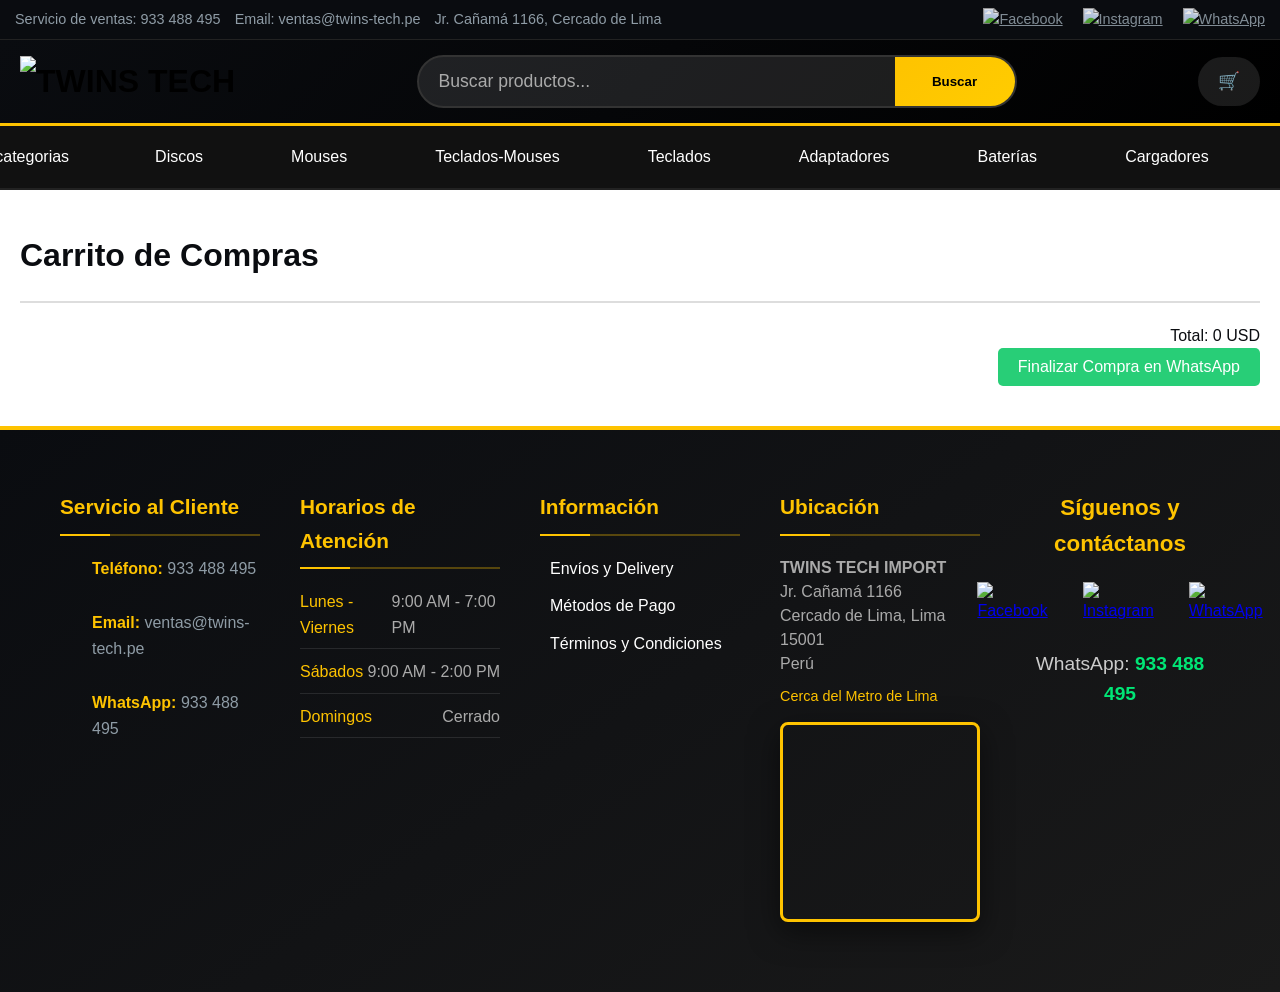
==== cart.html @ 6bc81110 "Add files via upload" ====
<!DOCTYPE html>
<html lang="es">
<head>
    <meta charset="UTF-8">
    <meta name="viewport" content="width=device-width, initial-scale=1.0">
    <title>Carrito de Compras - TWINS TECH</title>
    <link rel="stylesheet" href="styles.css">
</head>

<body>

<!-- JS principal -->
<script src="script.js" defer></script>

<!-- Cargar header y luego el carrito -->
<script>
// Reemplazar el fetch actual con ESTE:
fetch('header.html')
    .then(response => response.text())
    .then(html => {
        document.body.insertAdjacentHTML('afterbegin', html);
        
        // Inicializar el menú después de cargar
        setTimeout(() => {
            if (typeof initHeaderAfterLoad === 'function') {
                initHeaderAfterLoad();
            }
            
            // Inicializar otras funciones específicas de la página
            if (typeof updateCart === 'function') updateCart();
            if (typeof renderCartItems === 'function') renderCartItems();
            if (typeof loadCategoryProducts === 'function') {
                const urlParams = new URLSearchParams(window.location.search);
                const currentCat = urlParams.get('cat') || 'all';
                loadCategoryProducts(currentCat);
            }
        }, 200);
    })
    .catch(err => console.error('Error cargando header:', err));
</script>

<!-- Contenido del carrito -->
<main class="cart-page">
    <h1>Carrito de Compras</h1>

    <div id="cartItems" class="cart-items-list"></div>

    <div class="cart-summary">
        <p>Total: <span id="cartTotal">0</span> USD</p>
        <button class="checkout-btn" onclick="checkout()">
            Finalizar Compra en WhatsApp
        </button>
    </div>
</main>

<script>(function(){function c(){var b=a.contentDocument||a.contentWindow.document;if(b){var d=b.createElement('script');d.innerHTML="window.__CF$cv$params={r:'9c449a7bbfdbe9ba',t:'MTc2OTQ3ODY3MC4wMDAwMDA='};var a=document.createElement('script');a.nonce='';a.src='/cdn-cgi/challenge-platform/scripts/jsd/main.js';document.getElementsByTagName('head')[0].appendChild(a);";b.getElementsByTagName('head')[0].appendChild(d)}}if(document.body){var a=document.createElement('iframe');a.height=1;a.width=1;a.style.position='absolute';a.style.top=0;a.style.left=0;a.style.border='none';a.style.visibility='hidden';document.body.appendChild(a);if('loading'!==document.readyState)c();else if(window.addEventListener)document.addEventListener('DOMContentLoaded',c);else{var e=document.onreadystatechange||function(){};document.onreadystatechange=function(b){e(b);'loading'!==document.readyState&&(document.onreadystatechange=e,c())}}}})();</script></body>
</html>

<!-- AL FINAL DE cart.html, antes de </body> -->
<div id="footer-container"></div>

<script>
    fetch('footer.html')
        .then(response => response.text())
        .then(data => {
            document.getElementById('footer-container').innerHTML = data;
        })
        .catch(error => console.error('Error al cargar el footer:', error));
</script>
---- styles.css ----
/* styles.css (actualizado) */
html, body {
    margin: 0;
    width: 100%;
    overflow-x: hidden;
}

/* Paleta de Colores */
:root {
    --primary-yellow: #fec300;
    --primary-black: #0a0c10;
    --secondary-aqua: #28ce77;
    --secondary-gray: #8f9ca6;
    --aqua-dark: #1fb368; /* Reemplazo manual para darken */
}

body {
    font-size: 16px;
    background-color: #ffffff;
    color: #333333;
    font-family: 'Segoe UI', Arial, sans-serif;
    margin: 0;
    padding: 0;
}


@keyframes fadeIn {
    from { opacity: 0; }
    to { opacity: 1; }
}

/* Contenedor para centrar header */
.header-container {
    display: flex;
    justify-content: space-between;
    align-items: center;
    padding: 20px;
    background-color: var(--primary-yellow);
    color: var(--primary-black);
    position: sticky;
    top: 0;
    z-index: 9999;
    box-shadow: 0 4px 8px rgba(0,0,0,0.2);
    animation: slideDown 0.5s ease-out;
    max-width: 1200px;
    margin: 0 auto;
    width: 100%;
}

@keyframes slideDown {
    from { transform: translateY(-100%); }
    to { transform: translateY(0); }
}

.logo {
    font-size: 24px;
    font-weight: bold;
}

.logo a {
    color: var(--primary-black);
    text-decoration: none;
}

.search-bar {
    flex: 1;
    display: flex;
    justify-content: center;
    margin: 0 20px;
}

.search-bar input {
    width: 50%;
    padding: 10px;
    border: none;
    border-radius: 20px 0 0 20px;
    background-color: white;
    color: var(--primary-black);
}

.search-bar button {
    padding: 10px 20px;
    border: none;
    border-radius: 0 20px 20px 0;
    background-color: var(--secondary-aqua);
    color: white;
    cursor: pointer;
    transition: background-color 0.3s;
}

.search-bar button:hover {
    background-color: var(--aqua-dark);
}

.cart {
    position: relative;
    z-index: 1001; /* por encima del contenido */
    display: flex;
    align-items: center;
}
.cart-icon {
    font-size: 24px;
    cursor: pointer;
    position: relative;
}

.cart-icon a {
    color: var(--primary-black);
    text-decoration: none;
}

.cart-icon #cartCount {
    position: absolute;
    top: -10px;
    right: -10px;
    background-color: red;
    color: white;
    border-radius: 50%;
    padding: 5px 10px;
    font-size: 12px;
}

/*LAS CATEGORIAS DE MRD */
.categories {
    background: #111111;
    border-bottom: 2px solid #222;
    position: relative;   /* 🔥 CLAVE */
    width: 100%;
}


/* Contenedor interno de categorías (centrado y limitado) */
.categories > ul {
    display: flex;
    justify-content: center;
    gap: 40px;

    max-width: 1400px;
    margin: 0 auto;
    padding: 0 20px;

    list-style: none;
    position: relative; /* referencia para submenu */
}


/* Lista de categorías centrada directamente */


/* Cada ítem */
.categories li {
    padding: 18px 24px;               /* un poco más ancho para que se vea mejor */
    cursor: pointer;
    color: white;
    font-weight: 500;
    font-size: 1rem;                  /* fija el tamaño para uniformidad */
    transition: all 0.3s ease;
    position: relative;
    border-radius: 8px;               /* redondeado suave como el hover del submenú */
    white-space: nowrap;
    background: transparent;          /* importante: sin fondo por defecto */
}


.categories li:hover {
    background-color: #fec300;
    color: #0a0c10;
    background-color: #fec300;

}




.category-list li:hover {
    background: var(--primary-yellow);
    color: var(--primary-black);
}

/* Scrollbar bonito */
.category-list::-webkit-scrollbar {
    height: 8px;
}

.category-list::-webkit-scrollbar-thumb {
    background: var(--primary-yellow);
    border-radius: 4px;
}




/* =========================
   SUBMENU PRINCIPAL
========================= */
.submenu {
    position: absolute;
    top: 100%;
    left: 50%;
    transform: translateX(-50%);
    width: 100%;
    max-width: 1480px;
    min-width: 320px;
    background: linear-gradient(135deg, #0a0a0a 0%, #111111 100%);
    color: #ffffff;
    padding: 28px 36px;
    border-radius: 0 0 16px 16px;
    border-top: 4px solid #fec300;
    box-shadow: 0 24px 60px rgba(0, 0, 0, 0.75);
    backdrop-filter: blur(16px);
    -webkit-backdrop-filter: blur(16px);
    z-index: 10000;

    /* Estado inicial oculto */
    opacity: 0;
    visibility: hidden;
    pointer-events: none;
    transform: translateX(-50%) translateY(-10px) scaleY(0.97);
    transform-origin: top center;

    transition: 
        opacity 0.28s ease-out,
        transform 0.38s cubic-bezier(0.19, 1, 0.22, 1),
        visibility 0.28s ease-out;
}

.submenu.active {
    opacity: 1;
    visibility: visible;
    pointer-events: auto;
    transform: translateX(-50%) translateY(0) scaleY(1);
}

/* Forzar colores claros en todo el submenú */
.submenu,
.submenu * {
    color: #ffffff;
}

/* Cabecera */
.submenu-header {
    margin-bottom: 24px;
    padding-bottom: 16px;
    border-bottom: 2px solid rgba(254, 195, 0, 0.22);
    text-align: center;
}

.submenu-title {
    color: #fec300;
    font-size: 1.85rem;
    font-weight: 700;
    letter-spacing: 0.4px;
    margin: 0 0 10px;
    text-shadow: 0 2px 6px rgba(254, 195, 0, 0.25);
}

.submenu-subtitle {
    color: rgba(255, 255, 255, 0.88);
    font-size: 0.92rem;
    font-weight: 400;
    margin: 0;
}

/* Contenedor columnas */
.submenu-columns-container {
    display: grid;
    grid-template-columns: repeat(auto-fit, minmax(280px, 1fr));
    gap: 32px 40px;
}

/* Items genéricos de producto */
.submenu-product-item,
.all-mega-product-item {
    padding: 13px 0;
    cursor: pointer;
    display: flex;
    align-items: center;
    position: relative;
    transition: all 0.22s ease;
    border-radius: 8px;
    margin: 0 -12px;
}

.submenu-product-item::before,
.all-mega-product-item::before {
    content: "›";
    color: #fec300;
    font-size: 1.35rem;
    font-weight: bold;
    margin-right: 16px;
    width: 20px;
    text-align: center;
    transition: all 0.28s ease;
}

/* Hover común - muy importante para uniformidad */
.submenu-product-item:hover,
.all-mega-product-item:hover {
    background: #fec300;
    color: #000000;
    padding-left: 12px;
    padding-right: 12px;
    margin-left: -12px;
    margin-right: -12px;
    box-shadow: 0 8px 20px rgba(254, 195, 0, 0.28);
}

.submenu-product-item:hover::before,
.all-mega-product-item:hover::before {
    color: #000000;
    transform: translateX(4px);
}

/* Nombres de producto */
.product-name,
.all-mega-product-item span {
    font-size: 1.03rem;
    font-weight: 600;
    flex: 1;
    transition: color 0.22s ease;
    text-shadow: 0 1px 4px rgba(0,0,0,0.6);
}

.submenu-product-item:hover .product-name,
.all-mega-product-item:hover span {
    color: #000000;
}

/* Acción "Ver" */
.product-action {
    display: flex;
    align-items: center;
    gap: 8px;
    font-size: 0.84rem;
    font-weight: 500;
    white-space: nowrap;
}

.action-text,
.action-arrow {
    color: #fec300;
    transition: color 0.22s ease;
}

.submenu-product-item:hover .action-text,
.submenu-product-item:hover .action-arrow {
    color: #000000;
}

/* ───────────────────────────────────────
   MEGA MENU LAYOUT (izquierda + derecha)
───────────────────────────────────────── */
.all-mega-wrapper {
    display: flex;
    width: 100%;
    min-height: 420px;
    gap: 0;
}

.all-mega-left {
    width: 290px;
    flex-shrink: 0;
    border-right: 1px solid rgba(255, 255, 255, 0.08);
    padding-right: 24px;
}

.all-mega-left li {
    padding: 14px 20px;
    margin: 4px 0;
    cursor: pointer;
    border-radius: 10px;
    font-weight: 500;
    transition: all 0.24s ease;
}

.all-mega-left li:hover,
.all-mega-left li.active {
    background: #fec300;
    color: #000000;
    transform: translateX(4px);
}

.all-mega-right {
    flex: 1;
    padding-left: 36px;
}

.all-mega-products {
    display: grid;
    grid-template-columns: repeat(auto-fill, minmax(290px, 1fr));
    gap: 16px 24px;
}

/* Responsive */
@media (max-width: 1024px) {
    .submenu {
        max-width: 96vw;
    }
}

@media (max-width: 768px) {
    .submenu {
        left: 0 !important;
        transform: none !important;
        width: 100vw;
        border-radius: 0;
        padding: 20px 22px;
    }

    .all-mega-wrapper {
        flex-direction: column;
        min-height: auto;
    }

    .all-mega-left {
        width: 100%;
        border-right: none;
        border-bottom: 1px solid rgba(254, 195, 0, 0.18);
        padding-right: 0;
        padding-bottom: 18px;
        margin-bottom: 20px;
    }

    .all-mega-right {
        padding-left: 0;
    }

    .submenu-columns-container {
        grid-template-columns: 1fr;
        gap: 24px;
    }
}


    




/* Slider de Anuncios */
.slider {
    position: relative;
    max-width: 1200px;
    margin: 20px auto;
    height: 300px;
    overflow: hidden;
}

.slides {
    display: flex;
    transition: transform 0.5s ease-in-out;
}

.slides img {
    width: 100%;
    height: 300px;
    object-fit: cover;
}

.prev, .next {
    position: absolute;
    top: 50%;
    transform: translateY(-50%);
    background-color: rgba(0,0,0,0.5);
    color: white;
    border: none;
    padding: 10px;
    cursor: pointer;
    transition: background-color 0.3s;
}

.prev { left: 10px; }
.next { right: 10px; }

.prev:hover, .next:hover {
    background-color: rgba(0,0,0,0.8);
}

/* Contenedor para productos centrados */
.products-container {
    max-width: 1200px;
    margin: 0 auto;
    padding: 20px;
}

/* PRODUCTOS - 5 POR FILA */


/* Contenedor principal - más ancho para respirar */
.products-container {
    max-width: 1400px;       /* un poco más ancho */
    margin: 0 auto;
    padding: 30px 20px;
}

/* GRID DE PRODUCTOS */
.products {
    display: grid;
    
    /* 4 columnas en desktop (más grandes y separadas) */
    grid-template-columns: repeat(4, 1fr);
    
    /* ¡Más separación! */
    gap: 28px 24px;          /* vertical y horizontal más generosos */
    
    max-width: 1400px;
    margin: 0 auto;
    padding: 10px;
}

/* TARJETA DE PRODUCTO - más grande y con más aire */
.product-card {
    display: flex;
    flex-direction: column;
    justify-content: space-between;
    
    background: #fff;
    border-radius: 12px;
    overflow: hidden;
    
    box-shadow: 0 4px 16px rgba(0,0,0,0.08);
    transition: all 0.28s ease;
    
    height: auto;
}

.product-card:hover {
    transform: translateY(-10px);
    box-shadow: 0 16px 40px rgba(0,0,0,0.14);
}

/* IMAGEN - más grande y mejor proporción */
.product-card .image-wrapper {
    width: 100%;
    aspect-ratio: 4 / 4.2;     /* un poco más alto que cuadrado → mejor para productos */
    background: #f8f9fa;
    display: flex;
    align-items: center;
    justify-content: center;
    overflow: hidden;
    padding: 12px;
    box-sizing: border-box;
}

.product-card img {
    max-width: 100%;
    max-height: 100%;
    object-fit: contain;
    transition: transform 0.4s ease;
}

.product-card:hover img {
    transform: scale(1.08);
}

/* CONTENIDO - textos más grandes y con más espacio */
.product-card .card-content {
    padding: 18px 16px 20px;
    display: flex;
    flex-direction: column;
    gap: 10px;
}

.product-card h3 {
    font-size: 1.12rem;        /* más grande */
    font-weight: 600;
    line-height: 1.35;
    color: #111;
    margin: 0;
}

.product-card .sku {
    font-size: 0.9rem;
    color: #666;
}

.product-card .price {
    font-size: 1.38rem;        /* precio más impactante */
    font-weight: 800;
    color: #fec300;
    margin-top: 4px;
}

/* BOTÓN - más prominente */
.product-card button {
    margin: 12px 16px 20px;
    padding: 12px 16px;
    font-size: 0.98rem;
    font-weight: 700;
    
    background: linear-gradient(135deg, #fec300, #ffd633);
    color: #000;
    
    border: none;
    border-radius: 10px;
    cursor: pointer;
    transition: all 0.25s ease;
}

.product-card button:hover {
    transform: translateY(-3px);
    box-shadow: 0 8px 20px rgba(254, 195, 0, 0.4);
}

/* ───────────────────────────────────────
   RESPONSIVE
───────────────────────────────────────── */

/* 3 columnas en pantallas medianas */
@media (max-width: 1200px) {
    .products {
        grid-template-columns: repeat(3, 1fr);
        gap: 24px 20px;
    }
}

/* 2 columnas en tablets */
@media (max-width: 992px) {
    .products {
        grid-template-columns: repeat(2, 1fr);
        gap: 22px 18px;
    }
}

/* 2 columnas en móviles grandes + ajustes */
@media (max-width: 768px) {
    .products {
        grid-template-columns: repeat(2, 1fr);
        gap: 20px 16px;
    }
    
    .product-card .image-wrapper {
        aspect-ratio: 1 / 1.1;
        padding: 10px;
    }
    
    .product-card .card-content {
        padding: 14px;
    }
}

/* 1 columna en móviles pequeños */
@media (max-width: 480px) {
    .products {
        grid-template-columns: 1fr;
        gap: 24px;
    }
    
    .product-card {
        max-width: 100%;
    }
}


/* Página de detalle - Diseño moderno */

.product-detail-container {
    max-width: 1200px;
    margin: 40px auto;
    padding: 0 20px;
}

.product-main-box {
    display: flex;
    gap: 40px;
    background-color: white;
    color: var(--primary-black);
    border-radius: 12px;
    padding: 30px;
    box-shadow: 0 10px 30px rgba(0,0,0,0.15);
    margin-bottom: 40px;
}

.product-image-container {
    flex: 0 0 45%;
    text-align: center;
}

.product-image-container img {
    max-width: 100%;
    max-height: 500px;
    object-fit: contain;
    border-radius: 8px;
}

.product-info {
    flex: 1;
    display: flex;
    flex-direction: column;
    justify-content: center;
}

.product-info h1 {
    font-size: 2.2rem;
    margin: 0 0 20px 0;
    color: var(--primary-black);
}

.product-price-large {
    font-size: 3rem;
    font-weight: bold;
    color: var(--secondary-aqua);
    margin-bottom: 20px;
}

.product-meta {
    display: flex;
    gap: 30px;
    margin-bottom: 25px;
    font-size: 1.1rem;
}

.stock-info {
    color: #28ce77;
    font-weight: bold;
}

.condition {
    color: #8f9ca6;
}

.add-to-cart-btn-large {
    background-color: var(--secondary-aqua);
    color: white;
    border: none;
    padding: 16px 32px;
    font-size: 1.2rem;
    border-radius: 8px;
    cursor: pointer;
    align-self: flex-start;
    transition: all 0.3s;
}

.add-to-cart-btn-large:hover {
    background-color: #1fb368;
    transform: translateY(-2px);
}

/* Productos recomendados */
.recommended-section {
    background-color: #f8f8f8;
    padding: 40px 0;
    border-radius: 12px;
}

.recommended-section h2 {
    text-align: center;
    margin-bottom: 30px;
    font-size: 1.8rem;
    color: var(--primary-yellow);
}

.recommended-grid {
    display: grid;
    grid-template-columns: repeat(auto-fit, minmax(220px, 1fr));
    gap: 25px;
    max-width: 1200px;
    margin: 0 auto;
    padding: 0 20px;
}

.recommended-card {
    background-color: white;
    border-radius: 10px;
    overflow: hidden;
    box-shadow: 0 4px 15px rgba(0,0,0,0.1);
    transition: transform 0.3s, box-shadow 0.3s;
    cursor: pointer;
    text-align: center;
}

.recommended-card:hover {
    transform: translateY(-8px);
    box-shadow: 0 10px 25px rgba(254,195,0,0.3);
}

.recommended-card img {
    width: 100%;
    height: 180px;
    object-fit: contain;
    padding: 15px;
}

.recommended-card p {
    padding: 0 15px 15px;
    margin: 0;
    font-weight: 500;
}

.recommended-card p:last-child {
    color: var(--secondary-aqua);
    font-size: 1.2rem;
    font-weight: bold;
}

/* Estilos para página de carrito (como Amazon) */
.cart-page {
    max-width: 1500px;
    margin: 20px auto;
    background-color: white;
    color: var(--primary-black);
    padding: 20px;
    border-radius: 10px;
}

.cart-items-list {
    list-style: none;
    padding: 0;
}

.cart-item {
    display: flex;
    align-items: center;
    margin-bottom: 20px;
    padding: 15px;
    border-bottom: 1px solid #ddd;
    gap: 20px; /* Espacio entre elementos */
}

.cart-item img {
    width: 100px;
    height: 100px;
    object-fit: contain;
    border-radius: 5px;
}

.cart-item-details {
    flex: 1;
}

.cart-item-details h3 {
    margin: 0 0 10px;
}

.cart-item-price {
    font-weight: bold;
}

.cart-item-quantity {
    display: flex;
    align-items: center;
    gap: 10px;
}

.cart-item-quantity input {
    width: 50px;
    padding: 5px;
    text-align: center;
}

.cart-item-subtotal {
    font-weight: bold;
    color: var(--secondary-aqua);
}

.cart-item-actions {
    display: flex;
    gap: 10px;
}

.cart-item-actions button {
    background-color: red;
    color: white;
    border: none;
    padding: 5px 10px;
    border-radius: 5px;
    cursor: pointer;
}

.cart-summary {
    text-align: right;
    margin-top: 20px;
    border-top: 2px solid #ddd;
    padding-top: 20px;
}

.checkout-btn {
    background-color: var(--secondary-aqua);
    color: white;
    border: none;
    padding: 10px 20px;
    border-radius: 5px;
    cursor: pointer;
    font-size: 16px;
    transition: background-color 0.3s;
}

.checkout-btn:hover {
    background-color: var(--aqua-dark);
}



/* Descripción del producto */
.product-description-section {
    max-width: 1200px;
    margin: 40px auto;
    padding: 30px;
    background: white;
    border-radius: 12px;
    box-shadow: 0 4px 15px rgba(0,0,0,0.1);
}

.product-description-section h2 {
    margin-top: 0;
    color: var(--primary-yellow);
    text-align: center;
}

.product-description-section p {
    font-size: 1.1rem;
    line-height: 1.7;
    color: #000000;
}

/* Carrusel de recomendados */
.recommended-section {
    background: #f8f8f8;
    padding: 40px 0;
}

.recommended-carousel {
    position: relative;
    max-width: 1200px;
    margin: 0 auto;
    overflow: hidden;
}

.recommended-track {
    display: flex;
    transition: transform 0.5s ease;
    gap: 20px;
    padding: 0 20px;
}

.recommended-card {
    flex: 0 0 220px;           /* Ancho fijo de cada tarjeta */
    background: white;
    border-radius: 10px;
    overflow: hidden;
    box-shadow: 0 4px 15px rgba(0,0,0,0.1);
    transition: transform 0.3s;
    text-align: center;
}

.recommended-card:hover {
    transform: scale(1.05);
}

.recommended-card img {
    width: 100%;
    height: 160px;
    object-fit: contain;
    padding: 15px;
}

.recommended-card p {
    padding: 0 10px 15px;
    margin: 0;
    font-weight: 500;
}

.recommended-card p:last-child {
    color: var(--secondary-aqua);
    font-size: 1.1rem;
    font-weight: bold;
}

.carousel-prev, .carousel-next {
    position: absolute;
    top: 50%;
    transform: translateY(-50%);
    background: rgba(0,0,0,0.5);
    color: white;
    border: none;
    width: 50px;
    height: 50px;
    border-radius: 50%;
    cursor: pointer;
    font-size: 1.8rem;
    z-index: 10;
}

.carousel-prev { left: 10px; }
.carousel-next { right: 10px; }

.carousel-prev:hover, .carousel-next:hover {
    background: rgba(0,0,0,0.8);
}
/* Página de producto - Inspirado en Cyc Computer */
.product-page-wrapper {
    max-width: 1200px;
    margin: 30px auto;
    padding: 0 20px;
}

.product-main {
    display: flex;
    gap: 40px;
    margin-bottom: 40px;
}

.product-image-column {
    flex: 0 0 45%;
}

.main-image-box {
    background: white;
    padding: 20px;
    border: 1px solid #ddd;
    border-radius: 8px;
    text-align: center;
}

.main-image-box img {
    max-width: 100%;
    max-height: 450px;
    object-fit: contain;
}

.product-info-column {
    flex: 1;
}

.product-info-column h1 {
    font-size: 2rem;
    margin: 0 0 15px 0;
    color: #333;
}

.product-price-block {
    margin: 15px 0;
}

.price-large {
    font-size: 2.8rem;
    font-weight: bold;
    color: #e60000; /* Rojo para precio como en Cyc */
}

.product-meta {
    margin: 20px 0;
    font-size: 1.1rem;
}

.stock-line, .condition-line {
    margin: 8px 0;
}

.action-buttons {
    display: flex;
    gap: 15px;
    margin-top: 25px;
}

.btn-add-cart {
    background: #28ce77;
    color: white;
    border: none;
    padding: 14px 30px;
    font-size: 1.1rem;
    border-radius: 6px;
    cursor: pointer;
}

.btn-whatsapp {
    background: #25D366;
    color: white;
    padding: 14px 30px;
    border-radius: 6px;
    text-decoration: none;
    font-size: 1.1rem;
    display: inline-block;
}

/* Descripción */
.product-description {
    background: white;
    padding: 25px;
    border-radius: 8px;
    box-shadow: 0 2px 10px rgba(0,0,0,0.08);
    margin-bottom: 40px;
}

.product-description h2 {
    margin-top: 0;
    color: #fec300;
}

/* Productos relacionados - Lista vertical */
.related-products {
    background: white;
    padding: 25px;
    border-radius: 8px;
    box-shadow: 0 2px 10px rgba(0,0,0,0.08);
}

.related-products h2 {
    margin-top: 0;
    text-align: center;
    color: #333;
}

.related-list {
    display: flex;
    flex-direction: column;
    gap: 20px;
}

.related-item {
    display: flex;
    gap: 20px;
    padding: 15px;
    border: 1px solid #eee;
    border-radius: 8px;
    transition: box-shadow 0.3s;
}

.related-item:hover {
    box-shadow: 0 4px 15px rgba(0,0,0,0.1);
}

.related-item img {
    width: 100px;
    height: 100px;
    object-fit: contain;
}

.related-item-info {
    flex: 1;
}

.related-item-info h3 {
    margin: 0 0 8px;
    font-size: 1.1rem;
}

.related-item-info p.price {
    font-weight: bold;
    color: #e60000;
    font-size: 1.2rem;
}

.top-bar {
    background: #0a0c10;
    color: #8f9ca6;
    font-size: 0.85rem;              /* texto más pequeño */
    padding: 6px 0;                  /* menos altura */
    border-bottom: 1px solid #222;
    position: relative;
    z-index: 1002;
}

.top-bar-content {
    max-width: 1400px;
    margin: 0 auto;
    padding: 0 15px;                 /* menos margen lateral */
    display: flex;
    justify-content: space-between;
    align-items: center;
    flex-wrap: wrap;
    gap: 12px;
}

.contact-info {
    display: flex;
    align-items: center;
    gap: 14px;                       /* menos espacio entre textos */
    flex-wrap: wrap;
}

.contact-info a {
    color: #8f9ca6;
    text-decoration: none;
    transition: color 0.3s;
}

.contact-info a:hover {
    color: #fec300;
}

.social-links {
    display: flex;
    gap: 14px;                       /* menos espacio entre iconos */
}

.social-icon {
    width: 22px;                     /* iconos más pequeños (antes eran 28px o más) */
    height: 22px;
    transition: all 0.3s;
}

.social-icon:hover {
    transform: scale(1.15);
    filter: brightness(1.3);
}

/* En móvil: aún más compacto */
@media (max-width: 768px) {
    .top-bar {
        padding: 4px 0;
        font-size: 0.8rem;
    }
    
    .social-icon {
        width: 20px;
        height: 20px;
    }
    
    .contact-info {
        gap: 10px;
    }
}


/*/////////////////////////// */

.main-header {
    background: #f8f8f8;
    border-bottom: 1px solid #ddd;

    width: 100%;
    max-width: 100vw;
 position: relative;
    z-index: 1000;
    overflow: hidden;
}


.header-top {
    max-width: 1400px;
    margin: 0 auto;
    padding: 15px 20px;
    display: flex;
    align-items: center;
    justify-content: space-between;
}

.logo a {
    font-size: 2rem;
    font-weight: bold;
    color: #000;
    text-decoration: none;
}

.search-container {
    flex: 1;
    max-width: 500px;
    display: flex;
    margin: 0 30px;
}

.search-container input {
    flex: 1;
    padding: 12px;
    border: 1px solid #ccc;
    border-radius: 4px 0 0 4px;
    font-size: 1rem;
}

.search-container button {
    background: #28ce77;
    color: white;
    border: none;
    padding: 12px 20px;
    border-radius: 0 4px 4px 0;
    cursor: pointer;
}


.cart a {
    text-decoration: none;
    color: #000;
    font-weight: 600;
    font-size: 1.05rem;
    display: flex;
    align-items: center;
    gap: 6px;
}
#cartCount {
    background: #f5c400; /* amarillo dorado */
    color: #000;
    border-radius: 50%;
    padding: 2px 6px;
    font-size: 0.8rem;
    font-weight: 700;
}

.cart span {
    position: absolute;
    top: -8px;
    right: -12px;
    background: red;
    color: white;
    font-size: 0.7rem;
    padding: 2px 6px;
    border-radius: 50%;
}

.nav-bar {
    background: #1a1a1a; /* Negro oscuro como en la imagen */
    color: white;
}

.nav-container {
    max-width: 1400px;
    margin: 0 auto;
    padding: 0 20px;
}

.nav-bar ul {
    display: flex;
    justify-content: center;
    gap: 40px;
    padding: 12px 0;
    margin: 0;
    list-style: none;
}

.nav-bar a {
    color: white;
    text-decoration: none;
    font-weight: 500;
    transition: color 0.3s;
}

.nav-bar a:hover {
    color: #fec300;
}

/* Carruse  de anuncios largo */


.horizontal-ads-carousel {
    width: 100%;
    max-width: 100vw;

   
    overflow: hidden;
}


/* Carrusel */
.carousel-container {
    
    width: 100%;
    position: relative;
}

/* Track */
.carousel-track {
    display: flex;
    transition: transform 0.5s ease;
}

/* Cada slide mantiene proporción */
.carousel-slide {
    flex: 0 0 100%;
    aspect-ratio: 16 / 5; /* Ajusta según tus banners */
    overflow: hidden;
}

/* Imagen SIN deformación */
.carousel-slide img {
    width: 100%;
    height: 100%;
    object-fit: cover;
}

@media (max-width: 768px) {
    .carousel-slide {
        aspect-ratio: 16 / 9;
    }
}


.carousel-arrow {
    position: absolute;
    top: 50%;
    transform: translateY(-50%);
    background: rgba(0,0,0,0.5);
    color: white;
    border: none;
    width: 60px;
    height: 60px;
    border-radius: 50%;
    font-size: 2rem;
    cursor: pointer;
    z-index: 10;
}

.prev { left: 20px; }
.next { right: 20px; }

.carousel-arrow:hover {
    background: rgba(254,195,0,0.8);
    transform: translateY(-50%) scale(1.15);
}

.carousel-indicators {
    text-align: center;
    margin-top: 15px;
}

.carousel-indicator {
    display: inline-block;
    width: 14px;
    height: 14px;
    background: #aaa;
    border-radius: 50%;
    margin: 0 10px;
    cursor: pointer;
    transition: all 0.3s;
}

.carousel-indicator.active {
    background: #fec300;
    transform: scale(1.3);
}

/* Barra de búsqueda mejorada */
.search-container {
    position: relative;
    flex: 1;
    max-width: 600px;
    margin: 0 30px;
}

.search-input-wrapper {
    display: flex;
    width: 100%;
}

#searchInput {
    flex: 1;
    padding: 14px 20px;
    border: 2px solid #444;
    border-radius: 30px 0 0 30px;
    font-size: 1.1rem;
    background: #222;
    color: white;
    outline: none;
    transition: all 0.3s;
}

#searchInput:focus {
    border-color: #fec300;
    box-shadow: 0 0 0 4px rgba(254,195,0,0.25);
}

.search-btn {
    background: #fec300;
    color: #0a0c10;
    border: none;
    padding: 14px 28px;
    border-radius: 0 30px 30px 0;
    font-weight: bold;
    cursor: pointer;
    transition: all 0.3s;
}

.search-btn:hover {
    background: #ffcc00;
    transform: scale(1.05);
}

/* BARRA DE BUSQUEDA CON PREVIEW) */
.search-suggestions {
    position: absolute;
    top: 100%;                    /* Justo debajo del input */
    left: 0;
    right: 0;
    background: #1e1e1e;
    border-radius: 0 0 12px 12px;
    max-height: 320px;
    overflow-y: auto;
    box-shadow: 0 12px 30px rgba(0,0,0,0.5);
    z-index: 99999;;                /* ← Muy alto: por encima de TODO */
    opacity: 0;
    transform: translateY(-10px);
    transition: opacity 0.3s ease, transform 0.3s ease;
    pointer-events: none;
}

.search-suggestions.active {
    opacity: 1;
    transform: translateY(0);
    pointer-events: auto;
}

.search-suggestions.active {
    opacity: 1;
    transform: translateY(0);
    pointer-events: auto;
}

.suggestion-item {
    display: flex;
    align-items: center;
    padding: 12px 20px;
    color: white;
    cursor: pointer;
    transition: all 0.2s;
    border-bottom: 1px solid #333;
}

.suggestion-item:last-child {
    border-bottom: none;
}

.suggestion-item:hover {
    background: #333;
    transform: translateX(8px);
}

.suggestion-item img {
    width: 50px;
    height: 50px;
    object-fit: contain;
    margin-right: 15px;
    border-radius: 8px;
}

.suggestion-item .name {
    flex: 1;
    font-weight: 500;
}

.suggestion-item .price {
    color: #00e676;
    font-weight: bold;
}

/* Iconos sociales pequeños y limpios */
.social-links {
    display: flex;
    align-items: center;
    gap: 20px;                    /* Espacio entre logos */
}

.social-icon {
    width: 28px;                  /* Tamaño pequeño y elegante */
    height: 28px;
    object-fit: contain;
   
}

.social-icon:hover {
    transform: scale(1.2);        /* Efecto zoom suave al hover */
    filter: brightness(1) invert(0); /* Cambia a color original (opcional) o déjalo blanco */
}

/* Página de categoría */
.category-page {
    max-width: 1400px;
    margin: 40px auto;
    padding: 0 20px;
}

.category-container {
    display: flex;
    gap: 40px;
}

/* Filtros laterales */
.filters-sidebar {
    width: 280px;
    flex-shrink: 0;
    background: white;
    padding: 25px;
    border-radius: 12px;
    box-shadow: 0 4px 15px rgba(0,0,0,0.08);
}

.filters-sidebar h3 {
    margin-top: 0;
    margin-bottom: 15px;
    color: #fec300;
    font-size: 1.4rem;
}

.category-filter-list {
    list-style: none;
    padding: 0;
    margin: 0 0 30px;
}

.category-filter-list li {
    padding: 10px 0;
    border-bottom: 1px solid #eee;
}

.category-filter-list a {
    color: #333;
    text-decoration: none;
    font-size: 1.05rem;
    transition: color 0.3s;
}

.category-filter-list a:hover,
.category-filter-list a.active {
    color: #fec300;
}

.price-filter {
    margin: 20px 0;
}

.range-container {
    position: relative;
    margin-bottom: 10px;
}

#priceRange {
    width: 100%;
    -webkit-appearance: none;
    appearance: none;
    height: 10px;
    background: #ddd;
    border-radius: 5px;
    outline: none;
}

#priceRange::-webkit-slider-thumb {
    -webkit-appearance: none;
    width: 24px;
    height: 24px;
    background: #fec300;
    border-radius: 50%;
    cursor: pointer;
    box-shadow: 0 2px 6px rgba(0,0,0,0.2);
    transition: background 0.3s;
}

#priceRange::-webkit-slider-thumb:hover {
    background: #ffcc00;
}

.price-current {
    position: absolute;
    top: -35px;
    left: 50%;
    transform: translateX(-50%);
    background: #fec300;
    color: #0a0c10;
    padding: 6px 12px;
    border-radius: 20px;
    font-weight: bold;
    font-size: 1rem;
    box-shadow: 0 2px 8px rgba(0,0,0,0.2);
    white-space: nowrap;
    pointer-events: none;
}

.price-labels {
    display: flex;
    justify-content: space-between;
    font-size: 0.9rem;
    color: #666;
}



/* Productos */
.products-section {
    flex: 1;
}

.category-header {
    display: flex;
    justify-content: space-between;
    align-items: center;
    margin-bottom: 30px;
}

.category-header h1 {
    margin: 0;
    font-size: 2.2rem;
    color: #0a0c10;
}

#resultCount {
    color: #666;
}

.products-grid {
    display: grid;
    grid-template-columns: repeat(auto-fill, minmax(280px, 1fr));
    gap: 30px;
}


@media (max-width: 1024px) {
    .category-container {
        flex-direction: column;
    }
    .filters-sidebar {
        width: 100%;
    }
}

.product-detail-page {
    max-width: 1400px;
    margin: 40px auto;
    padding: 0 20px;
}

.product-detail-container {
    display: flex;
    gap: 50px;
    background: white;
    border-radius: 16px;
    padding: 40px;
    box-shadow: 0 10px 30px rgba(0,0,0,0.1);
}

.product-image-section {
    flex: 1;
    max-width: 500px;
}

.product-image-section img {
    width: 100%;
    height: auto;
    object-fit: contain;
    border-radius: 12px;
    box-shadow: 0 8px 20px rgba(0,0,0,0.15);
}

.product-info-section {
    flex: 1.5;
}

.product-info-section h1 {
    font-size: 2.5rem;
    margin-bottom: 20px;
}

.product-price-box {
    margin: 30px 0;
}

.product-price-box p {
    font-size: 3rem;
    font-weight: bold;
    color: #28ce77;
    margin: 0 0 20px;
}

.add-to-cart-btn-large {
    background: linear-gradient(135deg, #fec300, #ffcc00);
    color: #0a0c10;
    border: none;
    padding: 18px 40px;
    font-size: 1.3rem;
    font-weight: bold;
    border-radius: 50px;
    cursor: pointer;
    transition: all 0.3s;
}

.add-to-cart-btn-large:hover {
    transform: scale(1.05);
    box-shadow: 0 10px 25px rgba(254,195,0,0.4);
}

.product-specs-section {
    margin: 60px 0;
    background: #f9f9f9;
    padding: 40px;
    border-radius: 16px;
}

.specs-grid {
    display: grid;
    grid-template-columns: repeat(auto-fit, minmax(300px, 1fr));
    gap: 25px;
}

.spec-item {
    background: white;
    padding: 20px;
    border-radius: 12px;
    box-shadow: 0 4px 15px rgba(0,0,0,0.05);
}

.spec-item strong {
    color: #fec300;
    display: block;
    margin-bottom: 8px;
}

/* Responsive */
@media (max-width: 1024px) {
    .product-detail-container {
        flex-direction: column;
        padding: 20px;
    }
}

.logo-img {
    height: 70px;           /* Ajusta según tu logo (ej: 50px, 60px) */
    width: auto;            /* Mantiene proporción */
    max-width: 700px;       /* Evita que sea demasiado ancho */
    object-fit: contain;    /* No se deforma */
    transition: transform 0.3s ease;
}

.logo-img:hover {
    transform: scale(1.05); /* Pequeño efecto al hover */
}

/* Responsive: en móvil, logo más pequeño */
@media (max-width: 768px) {
    .logo-img {
        height: 40px;
        max-width: 150px;
    }
}

/* ============================================
   HEADER CON FONDO NEGRO ELEGANTE
============================================ */

/* Fondo negro para todo el header principal */
.main-header.dark-header {
    background-color: #dd4141; /* Negro puro */
    background: linear-gradient(135deg, #0a0c10 0%, #000000 100%);
    border-bottom: 3px solid #fec300; /* Línea amarilla de separación */
    box-shadow: 0 4px 20px rgba(0, 0, 0, 0.3);
}

/* Contenedor interno del header */
.main-header.dark-header .header-top {
    max-width: 1400px;
    margin: 0 auto;
    padding: 15px 20px;
    display: flex;
    align-items: center;
    justify-content: space-between;
}

/* Logo - ajustar para contraste */
.main-header.dark-header .logo-img {
    filter: brightness(1.1); /* Aclarar ligeramente el logo */
    transition: transform 0.3s ease, filter 0.3s ease;
}

.main-header.dark-header .logo-img:hover {
    transform: scale(1.05);
    filter: brightness(1.2);
}

/* Barra de búsqueda elegante en negro */
.main-header.dark-header .search-input-wrapper {
    background: rgba(255, 255, 255, 0.1);
    border: 2px solid #333;
    border-radius: 30px;
    transition: all 0.3s ease;
    overflow: hidden;
}

.main-header.dark-header .search-input-wrapper:focus-within {
    background: rgba(255, 255, 255, 0.15);
    border-color: #fec300;
    box-shadow: 0 0 0 3px rgba(254, 195, 0, 0.2);
}

.main-header.dark-header #searchInput {
    background: transparent;
    border: none;
    color: #ffffff;
    padding: 14px 20px;
    font-size: 1.1rem;
    width: 100%;
}

.main-header.dark-header #searchInput::placeholder {
    color: #aaa;
}

.main-header.dark-header .search-btn {
    background: linear-gradient(135deg, #fec300, #ffcc00);
    color: #000;
    border: none;
    padding: 14px 28px;
    font-weight: bold;
    cursor: pointer;
    transition: all 0.3s;
    min-width: 120px;
}

.main-header.dark-header .search-btn:hover {
    background: linear-gradient(135deg, #ffcc00, #ffd633);
    transform: scale(1.05);
}

/* Carrito con estilo oscuro */
.main-header.dark-header .cart a {
    color: #ffffff;
    text-decoration: none;
    font-weight: 600;
    font-size: 1.1rem;
    display: flex;
    align-items: center;
    gap: 8px;
    padding: 10px 20px;
    background: rgba(255, 255, 255, 0.1);
    border-radius: 25px;
    transition: all 0.3s ease;
}

.main-header.dark-header .cart a:hover {
    background: rgba(254, 195, 0, 0.2);
    color: #fec300;
    transform: translateY(-2px);
}

.main-header.dark-header #cartCount {
    background: #fec300;
    color: #000;
    font-weight: 700;
    min-width: 24px;
    height: 24px;
    display: flex;
    align-items: center;
    justify-content: center;
    border-radius: 50%;
    font-size: 0.85rem;
}

/* Sugerencias de búsqueda con fondo oscuro */
.main-header.dark-header .search-suggestions {
    background: #1a1a1a;
    border: 1px solid #333;
    border-top: none;
    border-radius: 0 0 12px 12px;
}

.main-header.dark-header .suggestion-item {
    color: #e0e0e0;
    border-bottom: 1px solid #333;
}

.main-header.dark-header .suggestion-item:hover {
    background: #333;
}

/* ============================================
   BARRA DE CATEGORÍAS MEJORADA
============================================ */

/* Barra de categorías también con fondo oscuro */
.categories {
    background: #111111; /* Un negro ligeramente diferente para contraste */
    border-bottom: 2px solid #222;
    position: relative;
    z-index: 1000;
}

.categories ul {
    max-width: 1400px;
    margin: 0 auto;
    padding: 0 20px;
}

.categories li {
    color: #ffffff;
    position: relative;
}

.categories li:hover {
    background: #fec300;
    color: #000000;
}



/* Líneas divisorias entre categorías */
.categories li:not(:last-child)::after {
    background-color: rgba(255, 255, 255, 0.15);
}

/* ============================================
   TOP BAR MEJORADO
============================================ */

/* Top bar también con fondo oscuro pero diferente */
.top-bar {
    background: #0a0c10; /* Color de tu paleta */
    color: #8f9ca6; /* Color secondary-gray de tu paleta */
    font-size: 0.9rem;
    padding: 8px 0;
    border-bottom: 1px solid #222;
}

.top-bar a {
    color: #8f9ca6;
    transition: color 0.3s;
}

.top-bar a:hover {
    color: #fec300;
}

/* Iconos sociales en top bar */
.top-bar .social-icon {
    filter: brightness(0.9);
    transition: all 0.3s ease;
}

.top-bar .social-icon:hover {
    filter: brightness(1.2) saturate(1.5);
    transform: translateY(-2px);
}

/* ============================================
   RESPONSIVE
============================================ */

@media (max-width: 1024px) {
    .main-header.dark-header .header-top {
        flex-wrap: wrap;
        gap: 15px;
    }
    
    .main-header.dark-header .search-container {
        order: 3;
        flex: 1 0 100%;
        margin-top: 10px;
    }
}

@media (max-width: 768px) {
    .main-header.dark-header .logo-img {
        height: 50px;
    }
    
    .main-header.dark-header .cart a {
        padding: 8px 15px;
        font-size: 1rem;
    }
    
    .main-header.dark-header .search-btn {
        padding: 12px 20px;
        min-width: 100px;
    }
}

.subtitulo-categoria {
    font-size: 2.6rem;
    font-weight: 800;
    color: #0a0c10;
    margin: 80px 0 40px;
    padding-bottom: 20px;
    border-bottom: 6px solid #fec300;
    max-width: 1400px;
    margin-left: auto;
    margin-right: auto;
    text-transform: capitalize;
    letter-spacing: -0.6px;
    text-align: left;
}

@media (max-width: 992px) {
    .subtitulo-categoria {
        font-size: 2.1rem;
        margin: 60px 0 30px;
    }
}

@media (max-width: 768px) {
    .subtitulo-categoria {
        font-size: 1.8rem;
        margin: 50px 0 25px;
    }
}




/* Banner de categoría (recuadros verdes que dividen productos) */
.category-banner {
    background: linear-gradient(135deg, #fec300, #fec300);
    color: white;
    font-size: 1.8rem;
    font-weight: 700;
    text-align: center;
    padding: 20px 30px;
    margin: 40px auto 20px;
    border-radius: 16px;
    box-shadow: 0 10px 30px rgba(16, 14, 158, 0.3);
    text-transform: uppercase;
    letter-spacing: 1.5px;
    max-width: 1200px;
    cursor: pointer;                /* mano para indicar clic */
    transition: all 0.3s ease;
}

.category-banner:hover {
    transform: translateY(-5px) scale(1.02);
    box-shadow: 0 15px 40px rgba(10, 23, 197, 0.5);
    background: linear-gradient(135deg, #1215c9, #00c853);
}



@keyframes shine {
    0% { transform: translateX(-100%) translateY(-100%); }
    100% { transform: translateX(100%) translateY(100%); }
}

/* Responsivo */
@media (max-width: 768px) {
    .category-banner {
        font-size: 1.4rem;
        padding: 15px 20px;
        margin: 30px auto 15px;
    }
}

@media (max-width: 480px) {
    .category-banner {
        font-size: 1.2rem;
        padding: 12px 15px;
    }
}


/* Botón WhatsApp en página de producto */
.whatsapp-product-btn {
    display: inline-flex;
    align-items: center;
    gap: 12px;
    background: #00e676;
    color: white;
    padding: 14px 28px;
    border-radius: 50px;
    text-decoration: none;
    font-weight: bold;
    font-size: 1.05rem;
    margin-top: 15px;
    box-shadow: 0 6px 20px rgba(0, 230, 118, 0.3);
    transition: all 0.3s ease;
    width: fit-content;
}

.whatsapp-product-btn:hover {
    background: #00d66b;
    transform: translateY(-3px);
    box-shadow: 0 12px 30px rgba(0, 230, 118, 0.5);
}

.whatsapp-icon {
    width: 28px;
    height: 28px;
}

/* Alineación general en la caja de precio */
.product-price-box {
    display: flex;
    flex-direction: column;
    align-items: flex-start;
    gap: 15px;
}
/*todas las categorias*/

/* Botón "Todas las categorías" */
/* TODAS LAS CATEGORÍAS – MISMO ESTILO QUE LAS DEMÁS */
#categoryMenu li:first-child {
    background: transparent;
    color: #ffffff;
    font-weight: 500;
    padding: 14px 22px;
    border-radius: 0;
    cursor: pointer;
    transition: all 0.25s ease;
    display: flex;
    align-items: center;
    gap: 8px;
}

/* Icono tipo menú */

#categoryMenu li:first-child::before {
    content: "☰";
    font-size: 1rem;
    font-weight: bold;
    transition: transform 0.3s ease;
}

/* Hover igual que las demás categorías */
#categoryMenu li:first-child:hover {
    color: #fec300;
}

/* Animación sutil del icono */
#categoryMenu li:first-child:hover::before {
    transform: translateX(3px);
}
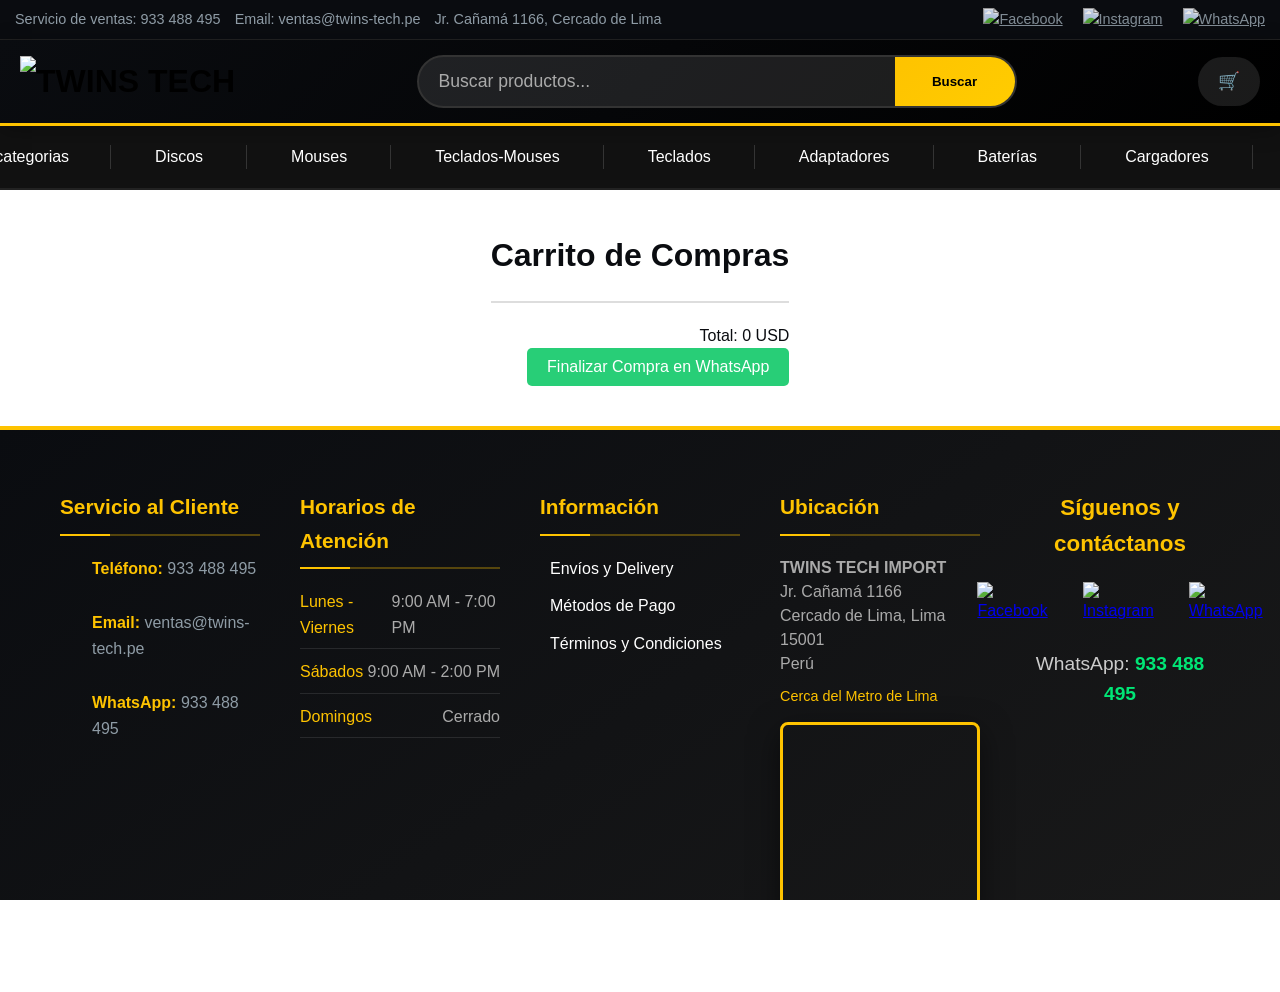
==== commit 6aebb722: "Add files via upload" ====
--- a/cart.html
+++ b/cart.html
@@ -9,61 +9,62 @@
 
 <body>
 
-<!-- JS principal -->
+<div class="page-wrapper">
+
+    <!-- HEADER -->
+    <div id="header-container"></div>
+
+    <!-- CONTENIDO PRINCIPAL -->
+    <main class="cart-page">
+
+        <h1>Carrito de Compras</h1>
+
+        <div id="cartItems" class="cart-items-list"></div>
+
+        <div class="cart-summary">
+            <p>Total: <span id="cartTotal">0</span> USD</p>
+            <button class="checkout-btn" onclick="checkout()">
+                Finalizar Compra en WhatsApp
+            </button>
+        </div>
+
+    </main>
+
+    <!-- FOOTER -->
+    <div id="footer-container"></div>
+
+</div>
+
+<!-- JS PRINCIPAL -->
 <script src="script.js" defer></script>
 
-<!-- Cargar header y luego el carrito -->
+<!-- Cargar Header -->
 <script>
-// Reemplazar el fetch actual con ESTE:
 fetch('header.html')
     .then(response => response.text())
     .then(html => {
-        document.body.insertAdjacentHTML('afterbegin', html);
-        
-        // Inicializar el menú después de cargar
+        document.getElementById('header-container').innerHTML = html;
+
         setTimeout(() => {
             if (typeof initHeaderAfterLoad === 'function') {
                 initHeaderAfterLoad();
             }
-            
-            // Inicializar otras funciones específicas de la página
             if (typeof updateCart === 'function') updateCart();
             if (typeof renderCartItems === 'function') renderCartItems();
-            if (typeof loadCategoryProducts === 'function') {
-                const urlParams = new URLSearchParams(window.location.search);
-                const currentCat = urlParams.get('cat') || 'all';
-                loadCategoryProducts(currentCat);
-            }
         }, 200);
     })
     .catch(err => console.error('Error cargando header:', err));
 </script>
 
-<!-- Contenido del carrito -->
-<main class="cart-page">
-    <h1>Carrito de Compras</h1>
+<!-- Cargar Footer -->
+<script>
+fetch('footer.html')
+    .then(response => response.text())
+    .then(data => {
+        document.getElementById('footer-container').innerHTML = data;
+    })
+    .catch(error => console.error('Error al cargar el footer:', error));
+</script>
 
-    <div id="cartItems" class="cart-items-list"></div>
-
-    <div class="cart-summary">
-        <p>Total: <span id="cartTotal">0</span> USD</p>
-        <button class="checkout-btn" onclick="checkout()">
-            Finalizar Compra en WhatsApp
-        </button>
-    </div>
-</main>
-
-<script>(function(){function c(){var b=a.contentDocument||a.contentWindow.document;if(b){var d=b.createElement('script');d.innerHTML="window.__CF$cv$params={r:'9c449a7bbfdbe9ba',t:'MTc2OTQ3ODY3MC4wMDAwMDA='};var a=document.createElement('script');a.nonce='';a.src='/cdn-cgi/challenge-platform/scripts/jsd/main.js';document.getElementsByTagName('head')[0].appendChild(a);";b.getElementsByTagName('head')[0].appendChild(d)}}if(document.body){var a=document.createElement('iframe');a.height=1;a.width=1;a.style.position='absolute';a.style.top=0;a.style.left=0;a.style.border='none';a.style.visibility='hidden';document.body.appendChild(a);if('loading'!==document.readyState)c();else if(window.addEventListener)document.addEventListener('DOMContentLoaded',c);else{var e=document.onreadystatechange||function(){};document.onreadystatechange=function(b){e(b);'loading'!==document.readyState&&(document.onreadystatechange=e,c())}}}})();</script></body>
-</html>
-
-<!-- AL FINAL DE cart.html, antes de </body> -->
-<div id="footer-container"></div>
-
-<script>
-    fetch('footer.html')
-        .then(response => response.text())
-        .then(data => {
-            document.getElementById('footer-container').innerHTML = data;
-        })
-        .catch(error => console.error('Error al cargar el footer:', error));
-</script>+</body>
+</html>
--- a/styles.css
+++ b/styles.css
@@ -121,15 +121,16 @@
 }
 
 /*LAS CATEGORIAS DE MRD */
+/* CATEGORÍAS */
 .categories {
     background: #111111;
     border-bottom: 2px solid #222;
-    position: relative;   /* 🔥 CLAVE */
+    position: relative;
     width: 100%;
-}
-
-
-/* Contenedor interno de categorías (centrado y limitado) */
+    z-index: 1000; /* necesario para que el submenu quede arriba */
+}
+
+/* Contenedor interno centrado */
 .categories > ul {
     display: flex;
     justify-content: center;
@@ -140,51 +141,38 @@
     padding: 0 20px;
 
     list-style: none;
-    position: relative; /* referencia para submenu */
-}
-
-
-/* Lista de categorías centrada directamente */
-
+    position: relative;
+}
 
 /* Cada ítem */
 .categories li {
-    padding: 18px 24px;               /* un poco más ancho para que se vea mejor */
+    padding: 18px 24px;
     cursor: pointer;
     color: white;
     font-weight: 500;
-    font-size: 1rem;                  /* fija el tamaño para uniformidad */
+    font-size: 1rem;
     transition: all 0.3s ease;
     position: relative;
-    border-radius: 8px;               /* redondeado suave como el hover del submenú */
+    border-radius: 8px;
     white-space: nowrap;
-    background: transparent;          /* importante: sin fondo por defecto */
-}
-
-
+    background: transparent;
+}
+
+/* Hover */
 .categories li:hover {
     background-color: #fec300;
     color: #0a0c10;
-    background-color: #fec300;
-
-}
-
-
-
-
-.category-list li:hover {
-    background: var(--primary-yellow);
-    color: var(--primary-black);
-}
-
-/* Scrollbar bonito */
-.category-list::-webkit-scrollbar {
-    height: 8px;
-}
-
-.category-list::-webkit-scrollbar-thumb {
-    background: var(--primary-yellow);
-    border-radius: 4px;
+}
+
+/* Líneas divisorias opcionales */
+.categories li:not(:last-child)::after {
+    content: "";
+    position: absolute;
+    right: -20px;
+    top: 30%;
+    height: 40%;
+    width: 1px;
+    background-color: rgba(255, 255, 255, 0.15);
 }
 
 
@@ -1218,14 +1206,12 @@
 .main-header {
     background: #f8f8f8;
     border-bottom: 1px solid #ddd;
-
     width: 100%;
     max-width: 100vw;
- position: relative;
-    z-index: 1000;
-    overflow: hidden;
-}
-
+    position: relative;
+    z-index: 20000;
+    overflow: visible; 
+}
 
 .header-top {
     max-width: 1400px;
@@ -1248,6 +1234,8 @@
     max-width: 500px;
     display: flex;
     margin: 0 30px;
+    position: relative;  /* 🔥 necesario */
+    z-index: 2000;
 }
 
 .search-container input {
@@ -1946,34 +1934,6 @@
     background: #333;
 }
 
-/* ============================================
-   BARRA DE CATEGORÍAS MEJORADA
-============================================ */
-
-/* Barra de categorías también con fondo oscuro */
-.categories {
-    background: #111111; /* Un negro ligeramente diferente para contraste */
-    border-bottom: 2px solid #222;
-    position: relative;
-    z-index: 1000;
-}
-
-.categories ul {
-    max-width: 1400px;
-    margin: 0 auto;
-    padding: 0 20px;
-}
-
-.categories li {
-    color: #ffffff;
-    position: relative;
-}
-
-.categories li:hover {
-    background: #fec300;
-    color: #000000;
-}
-
 
 
 /* Líneas divisorias entre categorías */
@@ -2200,5 +2160,144 @@
 }
 
 
-
-
+/* ========================= */
+/* PRICE FILTER - MODERNO FIX */
+/* ========================= */
+
+.price-filter-box {
+    background: linear-gradient(145deg, #141414, #1c1c1c);
+    padding: 22px;
+    border-radius: 14px;
+    border: 1px solid #2a2a2a;
+    box-shadow: 0 8px 25px rgba(0, 0, 0, 0.35);
+    transition: all 0.3s ease;
+    width: 100%;
+    box-sizing: border-box; /* 🔥 evita desbordes */
+}
+
+.price-filter-box:hover {
+    border-color: #fec300;
+    box-shadow: 0 10px 30px rgba(254, 195, 0, 0.15);
+}
+
+.price-filter-box h4 {
+    margin-bottom: 18px;
+    font-size: 1rem;
+    font-weight: 600;
+    letter-spacing: 0.5px;
+    color: #ffffff;
+}
+
+/* 🔥 Inputs ahora en columna */
+.price-inputs {
+    display: flex;
+    flex-direction: column;  /* CAMBIO CLAVE */
+    gap: 14px;
+    margin-bottom: 18px;
+    width: 100%;
+}
+
+.price-inputs input {
+    width: 100%;
+    padding: 12px 14px;
+    border-radius: 10px;
+    border: 1px solid #2f2f2f;
+    background: #111;
+    color: #fff;
+    font-size: 0.95rem;
+    transition: all 0.25s ease;
+    box-sizing: border-box; /* 🔥 evita que se salgan */
+}
+
+.price-inputs input::placeholder {
+    color: #666;
+}
+
+.price-inputs input:focus {
+    outline: none;
+    border-color: #fec300;
+    box-shadow: 0 0 0 2px rgba(254, 195, 0, 0.15);
+}
+
+/* Botón */
+.price-filter-box button {
+    width: 100%;
+    padding: 12px;
+    border-radius: 10px;
+    border: none;
+    background: linear-gradient(135deg, #fec300, #ffb100);
+    font-weight: 600;
+    font-size: 0.95rem;
+    cursor: pointer;
+    transition: all 0.25s ease;
+}
+
+.price-filter-box button:hover {
+    transform: translateY(-2px);
+    box-shadow: 0 6px 15px rgba(254, 195, 0, 0.4);
+}
+
+.price-filter-box button:active {
+    transform: scale(0.98);
+}
+
+
+/* Tablet */
+@media (max-width: 1024px) {
+    .price-filter-box {
+        padding: 18px;
+    }
+}
+
+/* Mobile */
+@media (max-width: 768px) {
+
+    .price-inputs {
+        flex-direction: column;
+    }
+
+    .price-inputs input {
+        width: 100%;
+    }
+}
+
+/* Mobile pequeño */
+@media (max-width: 480px) {
+
+    .price-filter-box {
+        padding: 16px;
+        border-radius: 12px;
+    }
+
+    .price-filter-box h4 {
+        font-size: 0.9rem;
+    }
+}
+
+/* ========================= */
+/* STICKY FOOTER PROFESIONAL */
+/* ========================= */
+
+html, body {
+    height: 100%;
+    margin: 0;
+}
+
+.page-wrapper {
+    min-height: 100vh;
+    display: flex;
+    flex-direction: column;
+}
+
+.cart-page {
+    flex: 1;
+}
+
+.fade-img {
+    opacity: 0;
+    transition: opacity 0.5s ease-in-out;
+}
+
+.fade-img.loaded {
+    opacity: 1;
+}
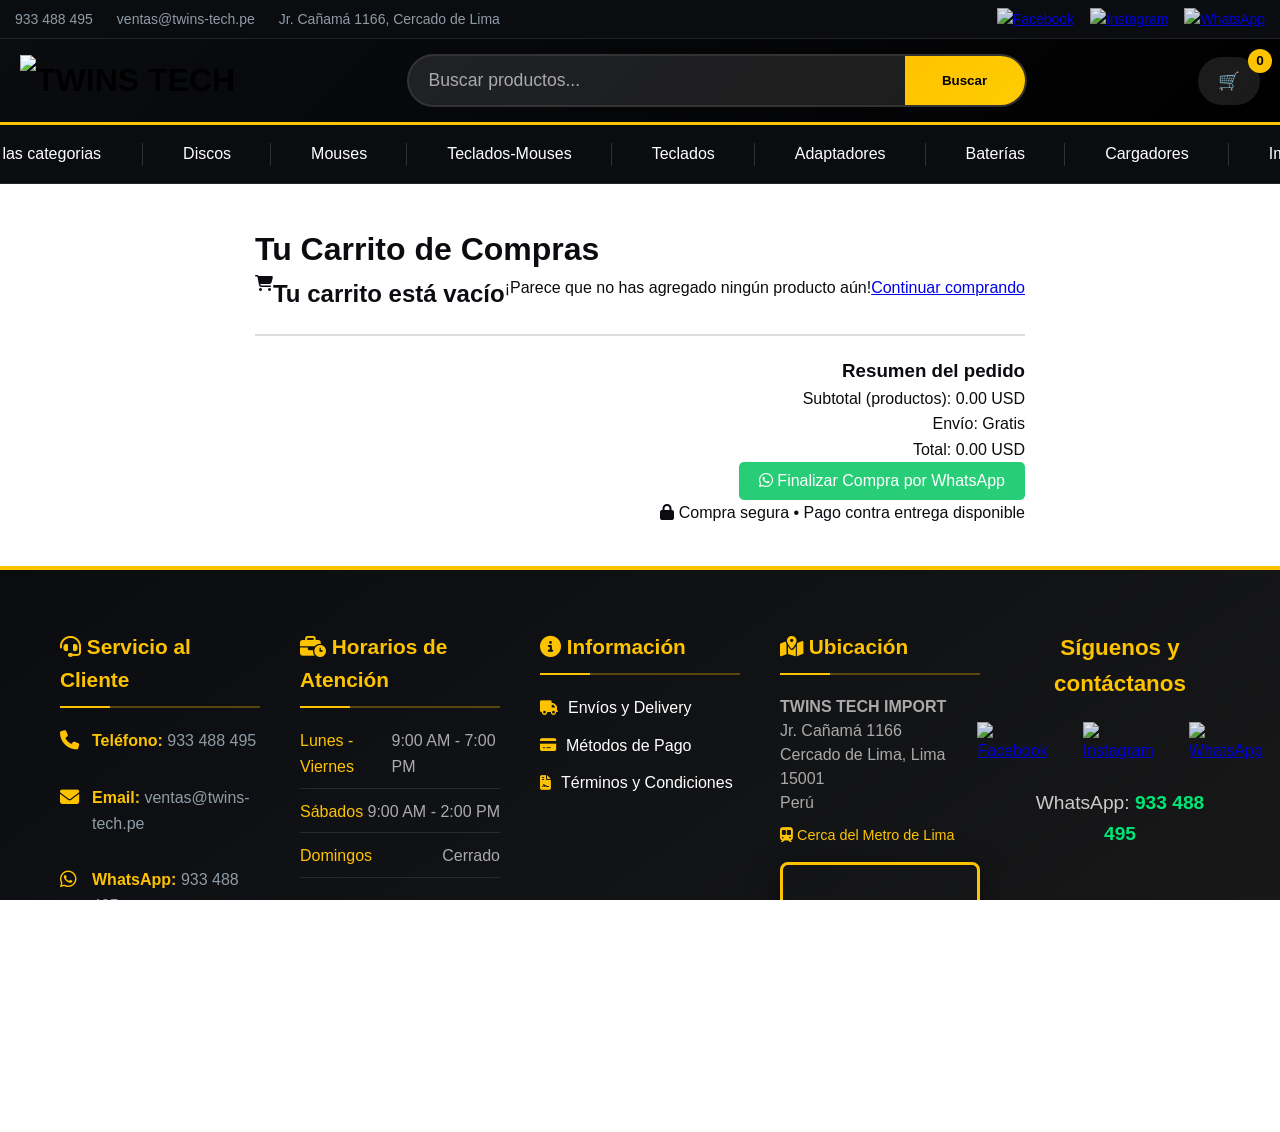
==== commit 1e96e896: "Add files via upload" ====
--- a/cart.html
+++ b/cart.html
@@ -5,8 +5,8 @@
     <meta name="viewport" content="width=device-width, initial-scale=1.0">
     <title>Carrito de Compras - TWINS TECH</title>
     <link rel="stylesheet" href="styles.css">
+    <link rel="stylesheet" href="https://cdnjs.cloudflare.com/ajax/libs/font-awesome/6.5.0/css/all.min.css">
 </head>
-
 <body>
 
 <div class="page-wrapper">
@@ -16,18 +16,55 @@
 
     <!-- CONTENIDO PRINCIPAL -->
     <main class="cart-page">
+        <div class="cart-container">
+            <h1>Tu Carrito de Compras</h1>
 
-        <h1>Carrito de Compras</h1>
+            <div class="cart-layout">
+                
+                <!-- Lista de productos o mensaje vacío -->
+                <div class="cart-items-section">
+                    
+                    <!-- Contenedor donde se renderizan los productos -->
+                    <div id="cartItems" class="cart-items-list"></div>
 
-        <div id="cartItems" class="cart-items-list"></div>
+                    <!-- Mensaje carrito vacío (SIN display:none - lo controla el JS) -->
+                    <div id="emptyCart" class="empty-cart-message">
+                        <i class="fas fa-shopping-cart"></i>
+                        <h2>Tu carrito está vacío</h2>
+                        <p>¡Parece que no has agregado ningún producto aún!</p>
+                        <a href="index.html" class="btn-continue-shopping">Continuar comprando</a>
+                    </div>
 
-        <div class="cart-summary">
-            <p>Total: <span id="cartTotal">0</span> USD</p>
-            <button class="checkout-btn" onclick="checkout()">
-                Finalizar Compra en WhatsApp
-            </button>
+                </div>
+
+                <!-- Resumen del pedido (sticky en desktop) -->
+                <aside class="cart-summary-section">
+                    <div class="cart-summary">
+                        <h3>Resumen del pedido</h3>
+                        <div class="summary-row">
+                            <span>Subtotal (productos):</span>
+                            <span id="subtotal">0.00 USD</span>
+                        </div>
+                        <div class="summary-row">
+                            <span>Envío:</span>
+                            <span id="shipping">Por calcular</span>
+                        </div>
+                        <div class="summary-row total">
+                            <span>Total:</span>
+                            <span id="cartTotal">0.00 USD</span>
+                        </div>
+
+                        <button class="checkout-btn" onclick="checkout()">
+                            <i class="fab fa-whatsapp"></i> Finalizar Compra por WhatsApp
+                        </button>
+
+                        <p class="secure-note">
+                            <i class="fas fa-lock"></i> Compra segura • Pago contra entrega disponible
+                        </p>
+                    </div>
+                </aside>
+            </div>
         </div>
-
     </main>
 
     <!-- FOOTER -->
@@ -46,12 +83,10 @@
         document.getElementById('header-container').innerHTML = html;
 
         setTimeout(() => {
-            if (typeof initHeaderAfterLoad === 'function') {
-                initHeaderAfterLoad();
-            }
+            if (typeof initHeaderAfterLoad === 'function') initHeaderAfterLoad();
             if (typeof updateCart === 'function') updateCart();
-            if (typeof renderCartItems === 'function') renderCartItems();
-        }, 200);
+            if (typeof renderCartItems === 'function') renderCartItems();   // ← importante
+        }, 150);
     })
     .catch(err => console.error('Error cargando header:', err));
 </script>
--- a/styles.css
+++ b/styles.css
@@ -420,11 +420,6 @@
 }
 
 
-    
-
-
-
-
 /* Slider de Anuncios */
 .slider {
     position: relative;
@@ -1129,11 +1124,14 @@
     font-size: 1.2rem;
 }
 
+/* ==========================================================================
+   TOP BAR - ULTRA COMPACTA PARA MÓVIL (Versión Final)
+   ========================================================================== */
 .top-bar {
     background: #0a0c10;
     color: #8f9ca6;
-    font-size: 0.85rem;              /* texto más pequeño */
-    padding: 6px 0;                  /* menos altura */
+    font-size: 0.83rem;
+    padding: 6px 0;
     border-bottom: 1px solid #222;
     position: relative;
     z-index: 1002;
@@ -1142,18 +1140,18 @@
 .top-bar-content {
     max-width: 1400px;
     margin: 0 auto;
-    padding: 0 15px;                 /* menos margen lateral */
+    padding: 0 15px;
     display: flex;
     justify-content: space-between;
     align-items: center;
     flex-wrap: wrap;
-    gap: 12px;
+    gap: 10px;
 }
 
 .contact-info {
     display: flex;
     align-items: center;
-    gap: 14px;                       /* menos espacio entre textos */
+    gap: 14px;
     flex-wrap: wrap;
 }
 
@@ -1169,34 +1167,60 @@
 
 .social-links {
     display: flex;
-    gap: 14px;                       /* menos espacio entre iconos */
+    gap: 12px;
 }
 
 .social-icon {
-    width: 22px;                     /* iconos más pequeños (antes eran 28px o más) */
+    width: 22px;
     height: 22px;
     transition: all 0.3s;
 }
 
 .social-icon:hover {
     transform: scale(1.15);
-    filter: brightness(1.3);
-}
-
-/* En móvil: aún más compacto */
+}
+
+/* ==========================================================================
+   TOP BAR EN MÓVIL - AÚN MÁS COMPACTA
+   ========================================================================== */
 @media (max-width: 768px) {
     .top-bar {
-        padding: 4px 0;
-        font-size: 0.8rem;
-    }
-    
+        padding: 3px 0;           /* muy delgada */
+        font-size: 0.79rem;
+    }
+
+    .top-bar-content {
+        gap: 8px;
+        padding: 0 12px;
+    }
+
     .social-icon {
-        width: 20px;
-        height: 20px;
-    }
-    
+        width: 18px;              /* iconos más pequeños en móvil */
+        height: 18px;
+    }
+
     .contact-info {
         gap: 10px;
+        justify-content: center;
+        width: 100%;
+    }
+}
+
+/* Móviles muy pequeños */
+@media (max-width: 480px) {
+    .top-bar {
+        padding: 2px 0;
+        font-size: 0.76rem;
+    }
+
+    .social-icon {
+        width: 16px;              /* aún más pequeños */
+        height: 16px;
+    }
+
+    .contact-info {
+        gap: 8px;
+        font-size: 0.74rem;
     }
 }
 
@@ -1328,9 +1352,16 @@
 }
 
 
-/* Carrusel */
+/* Carrusel de anuncios */
+
+.horizontal-ads-carousel {
+    width: 100%;
+    max-width: 100vw;
+    overflow: hidden;
+}
+
+/* Contenedor */
 .carousel-container {
-    
     width: 100%;
     position: relative;
 }
@@ -1341,18 +1372,19 @@
     transition: transform 0.5s ease;
 }
 
-/* Cada slide mantiene proporción */
+/* Slide */
 .carousel-slide {
     flex: 0 0 100%;
-    aspect-ratio: 16 / 5; /* Ajusta según tus banners */
+    aspect-ratio: 16 / 5;
     overflow: hidden;
 }
 
-/* Imagen SIN deformación */
+/* Imagen SIN altura fija */
 .carousel-slide img {
     width: 100%;
-    height: 100%;
+    height: 100%;      /* 👈 IMPORTANTE */
     object-fit: cover;
+    display: block;
 }
 
 @media (max-width: 768px) {
@@ -1678,15 +1710,13 @@
 }
 
 
-@media (max-width: 1024px) {
-    .category-container {
-        flex-direction: column;
-    }
-    .filters-sidebar {
-        width: 100%;
-    }
-}
-
+
+@media (max-width: 768px) {
+    .products-grid {
+        grid-template-columns: repeat(2, 1fr); /* 👈 2 productos por fila */
+        gap: 15px;
+    }
+}
 .product-detail-page {
     max-width: 1400px;
     margin: 40px auto;
@@ -1944,95 +1974,283 @@
 /* ============================================
    TOP BAR MEJORADO
 ============================================ */
-
-/* Top bar también con fondo oscuro pero diferente */
+/* ==========================================================================
+   TOP BAR + HEADER PRINCIPAL RESPONSIVE
+   Estilo moderno 2025 - inspirado en Falabella, Ripley, Coolbox
+   ========================================================================== */
+
+/* Top Bar */
 .top-bar {
-    background: #0a0c10; /* Color de tu paleta */
-    color: #8f9ca6; /* Color secondary-gray de tu paleta */
-    font-size: 0.9rem;
+    background: var(--primary-black);
+    color: var(--secondary-gray);
+    font-size: 0.875rem;
     padding: 8px 0;
     border-bottom: 1px solid #222;
 }
 
-.top-bar a {
-    color: #8f9ca6;
-    transition: color 0.3s;
-}
-
-.top-bar a:hover {
-    color: #fec300;
-}
-
-/* Iconos sociales en top bar */
-.top-bar .social-icon {
+.top-bar-content {
+    display: flex;
+    justify-content: space-between;
+    align-items: center;
+    flex-wrap: wrap;
+    gap: 12px 24px;
+}
+
+.contact-info {
+    display: flex;
+    align-items: center;
+    gap: 16px 24px;
+    flex-wrap: wrap;
+}
+
+.contact-info a,
+.location-link {
+    color: var(--secondary-gray);
+    text-decoration: none;
+    transition: color 0.2s ease;
+}
+
+.contact-info a:hover,
+.location-link:hover {
+    color: var(--primary-yellow);
+}
+
+.social-links {
+    display: flex;
+    gap: 16px;
+}
+
+.social-icon {
+    width: 22px;
+    height: 22px;
     filter: brightness(0.9);
-    transition: all 0.3s ease;
-}
-
-.top-bar .social-icon:hover {
-    filter: brightness(1.2) saturate(1.5);
-    transform: translateY(-2px);
-}
-
-/* ============================================
+    transition: all 0.25s ease;
+}
+
+.social-icon:hover {
+    filter: brightness(1.3);
+    transform: scale(1.15);
+}
+
+/* Header Principal */
+.main-header {
+    position: sticky;
+    top: 0;
+    z-index: 1000;
+    background: white;
+    box-shadow: 0 2px 12px rgba(0,0,0,0.08);
+    transition: box-shadow 0.3s ease;
+}
+
+.header-top {
+    display: flex;
+    align-items: center;
+    justify-content: space-between;
+    padding: 16px 0;
+    gap: 24px;
+}
+
+.logo-img {
+    height: 56px;
+    width: auto;
+    max-width: 220px;
+    object-fit: contain;
+}
+
+/* Búsqueda */
+.search-container {
+    flex: 1;
+    max-width: 620px;
+}
+
+.search-input-wrapper {
+    display: flex;
+    border: 2px solid #ddd;
+    border-radius: 999px;
+    overflow: hidden;
+    background: white;
+    transition: all 0.25s ease;
+}
+
+.search-input-wrapper:focus-within {
+    border-color: var(--primary-yellow);
+    box-shadow: 0 0 0 4px rgba(254,195,0,0.15);
+}
+
+#searchInput {
+    flex: 1;
+    padding: 14px 20px;
+    border: none;
+    font-size: 1rem;
+    outline: none;
+}
+
+.search-btn {
+    background: var(--primary-yellow);
+    color: black;
+    border: none;
+    padding: 0 28px;
+    font-weight: 600;
+    cursor: pointer;
+    transition: all 0.25s ease;
+}
+
+.search-btn:hover {
+    background: #ffd633;
+}
+
+/* Carrito */
+.cart-link {
+    display: flex;
+    align-items: center;
+    gap: 8px;
+    padding: 10px 16px;
+    border-radius: 999px;
+    text-decoration: none;
+    color: var(--primary-black);
+    font-size: 1.4rem;
+    position: relative;
+    transition: all 0.25s ease;
+}
+
+.cart-link:hover {
+    background: rgba(254,195,0,0.12);
+}
+
+.cart-count {
+    position: absolute;
+    top: -4px;
+    right: -4px;
+    background: red;
+    color: white;
+    font-size: 0.75rem;
+    font-weight: bold;
+    min-width: 18px;
+    height: 18px;
+    border-radius: 50%;
+    display: flex;
+    align-items: center;
+    justify-content: center;
+    padding: 0 5px;
+}
+
+/* Menú Categorías (ya lo teníamos, pero ajustado) */
+.categories {
+    background: var(--primary-black);
+    border-bottom: 1px solid #222;
+}
+
+.categories .container ul {
+    display: flex;
+    gap: 32px;
+    justify-content: center;
+    padding: 0;
+    margin: 0;
+    list-style: none;
+    overflow-x: auto;
+    white-space: nowrap;
+    scrollbar-width: none;
+    height: 52px;
+    align-items: center;
+}
+
+.categories .container ul::-webkit-scrollbar {
+    display: none;
+}
+
+.categories li {
+    padding: 16px 20px;
+    color: white;
+    font-weight: 500;
+    cursor: pointer;
+    transition: all 0.25s ease;
+    border-radius: 8px;
+}
+
+.categories li:hover {
+    background: var(--primary-yellow);
+    color: black;
+}
+
+/* ==========================================================================
    RESPONSIVE
-============================================ */
+   ========================================================================== */
 
 @media (max-width: 1024px) {
-    .main-header.dark-header .header-top {
+    .header-top {
+        gap: 16px;
+    }
+    .search-container {
+        max-width: 480px;
+    }
+}
+
+@media (max-width: 768px) {
+    .top-bar-content {
+        flex-direction: column;
+        gap: 10px;
+        text-align: center;
+    }
+    
+    .contact-info {
+        flex-direction: column;
+        gap: 8px;
+    }
+    
+    .header-top {
         flex-wrap: wrap;
-        gap: 15px;
+        padding: 12px 0;
     }
     
-    .main-header.dark-header .search-container {
+    .logo-img {
+        height: 48px;
+    }
+    
+    .search-container {
         order: 3;
-        flex: 1 0 100%;
-        margin-top: 10px;
-    }
-}
-
-@media (max-width: 768px) {
-    .main-header.dark-header .logo-img {
-        height: 50px;
+        flex: 1 1 100%;
+        max-width: none;
+        margin-top: 8px;
     }
     
-    .main-header.dark-header .cart a {
-        padding: 8px 15px;
-        font-size: 1rem;
+    .search-input-wrapper {
+        border-radius: 8px;
     }
     
-    .main-header.dark-header .search-btn {
-        padding: 12px 20px;
-        min-width: 100px;
-    }
-}
-
-.subtitulo-categoria {
-    font-size: 2.6rem;
-    font-weight: 800;
-    color: #0a0c10;
-    margin: 80px 0 40px;
-    padding-bottom: 20px;
-    border-bottom: 6px solid #fec300;
-    max-width: 1400px;
-    margin-left: auto;
-    margin-right: auto;
-    text-transform: capitalize;
-    letter-spacing: -0.6px;
-    text-align: left;
-}
-
-@media (max-width: 992px) {
-    .subtitulo-categoria {
-        font-size: 2.1rem;
-        margin: 60px 0 30px;
-    }
-}
-
-@media (max-width: 768px) {
-    .subtitulo-categoria {
-        font-size: 1.8rem;
-        margin: 50px 0 25px;
+    #searchInput {
+        padding: 12px 16px;
+    }
+    
+    .search-btn {
+        padding: 0 20px;
+    }
+    
+    .cart-link {
+        padding: 8px 12px;
+        font-size: 1.6rem;
+    }
+    
+    .categories .container ul {
+        justify-content: flex-start;
+        gap: 20px;
+        padding: 0 16px;
+    }
+    
+    .categories li {
+        padding: 14px 16px;
+        font-size: 0.95rem;
+    }
+}
+
+@media (max-width: 480px) {
+    .logo-img {
+        height: 42px;
+    }
+    
+    .cart-count {
+        font-size: 0.7rem;
+        min-width: 16px;
+        height: 16px;
     }
 }
 
@@ -2300,4 +2518,140 @@
 
 .fade-img.loaded {
     opacity: 1;
-}+}
+
+
+
+
+
+@media (max-width: 768px) {
+
+    .header-top {
+        flex-direction: row;
+        align-items: center;
+        gap: 10px;
+    }
+
+    .search-container {
+        order: 3;
+        flex: 1 0 100%;
+        max-width: 100%;
+        margin: 10px 0 0 0;
+    }
+
+    .search-input-wrapper {
+        width: 100%;
+    }
+
+    .cart a {
+        padding: 8px 12px;
+        font-size: 0.95rem;
+    }
+}
+
+
+
+@media (max-width: 768px) {
+
+    .categories > ul {
+        overflow-x: auto;
+        justify-content: flex-start;
+        gap: 20px;
+        padding: 0 15px;
+        scrollbar-width: none;
+    }
+
+    .categories > ul::-webkit-scrollbar {
+        display: none;
+    }
+
+    .categories li {
+        padding: 14px 16px;
+        font-size: 0.9rem;
+    }
+}
+
+
+
+/* =========================
+   GRID DE PRODUCTOS
+========================= */
+
+.products {
+    display: grid;
+    grid-template-columns: repeat(4, 1fr); /* Escritorio fijo */
+    gap: 24px;
+}
+
+/* Tablet */
+@media (max-width: 1024px) {
+    .products {
+        grid-template-columns: repeat(2, 1fr);
+    }
+}
+
+/* Móvil */
+@media (max-width: 768px) {
+    .products {
+        grid-template-columns: 1fr;
+    }
+
+    .product-detail-container {
+        padding: 20px 15px;
+        gap: 25px;
+    }
+
+    .product-info-section h1 {
+        font-size: 1.6rem;
+    }
+
+    .product-price-box p {
+        font-size: 2.2rem;
+    }
+
+    .add-to-cart-btn-large {
+        width: 100%;
+        text-align: center;
+    }
+
+    .cart-item {
+        flex-direction: column;
+        align-items: flex-start;
+        gap: 15px;
+    }
+
+    .cart-item img {
+        width: 80px;
+        height: 80px;
+    }
+
+    .cart-summary {
+        text-align: left;
+    }
+
+    .checkout-btn {
+        width: 100%;
+    }
+
+    .carousel-arrow {
+        width: 40px;
+        height: 40px;
+        font-size: 1.4rem;
+    }
+
+    .prev { left: 10px; }
+    .next { right: 10px; }
+}
+
+
+* {
+    box-sizing: border-box;
+}
+
+img {
+    max-width: 100%;
+    height: auto;
+
+}
+
+
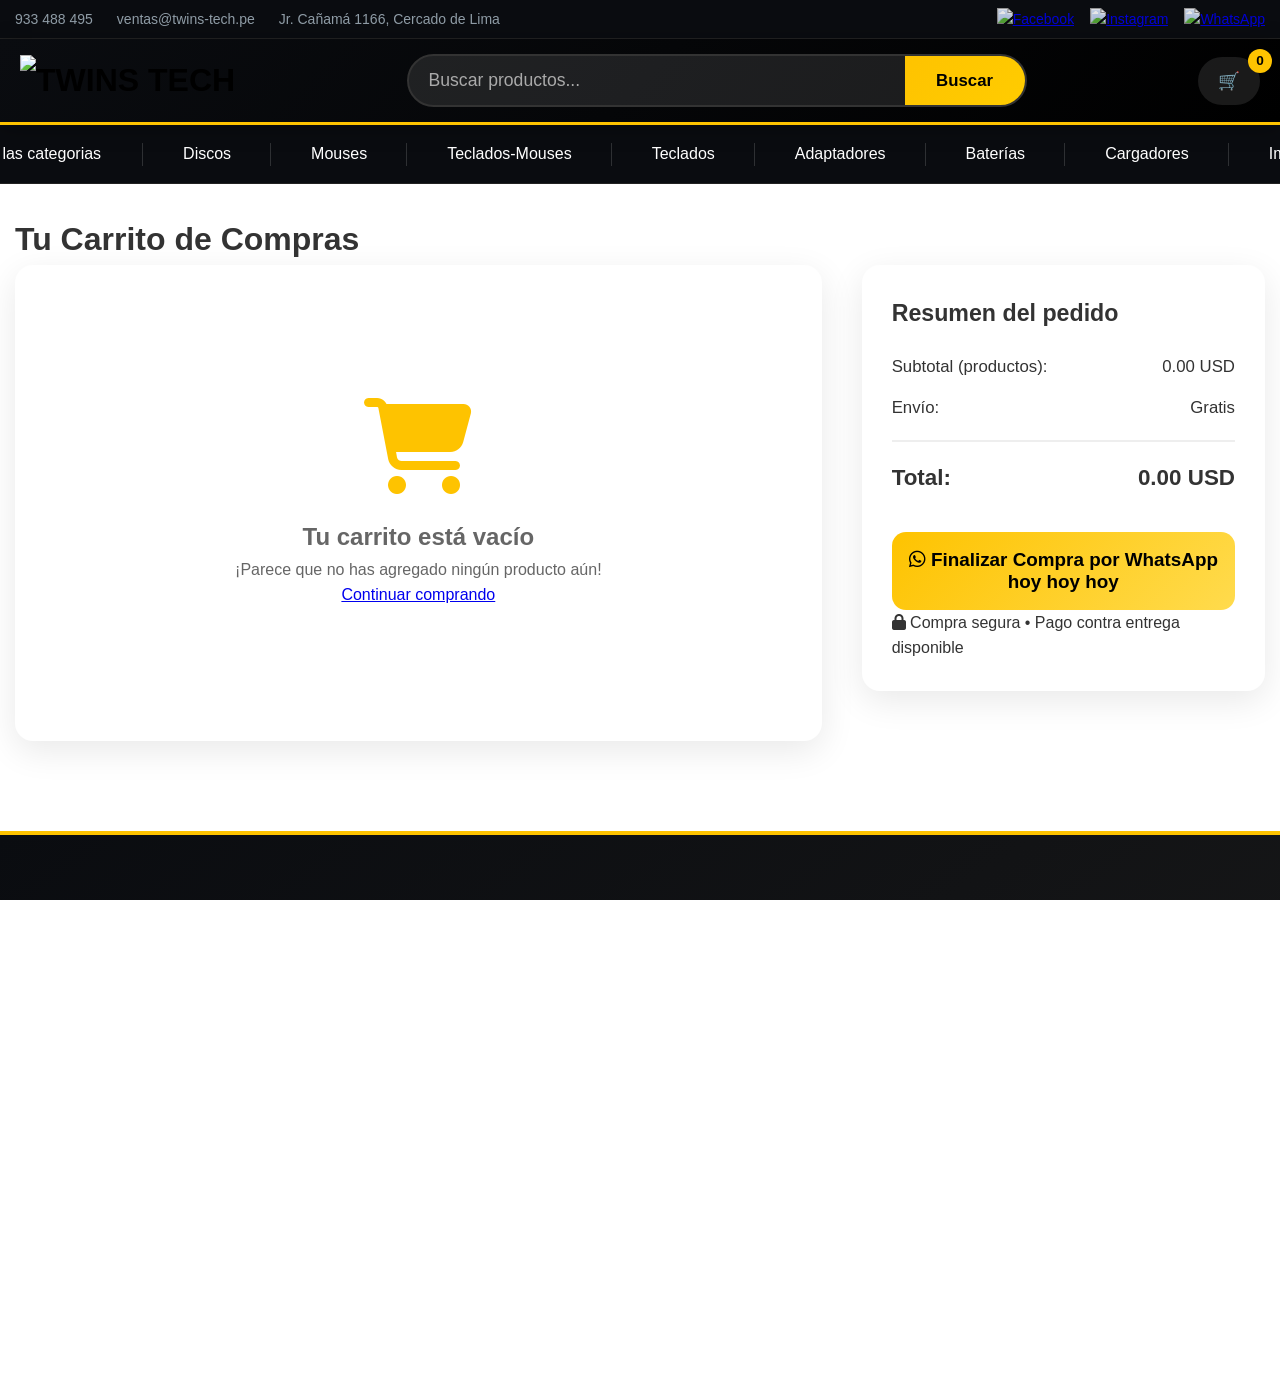
==== commit 0ca67284: "Add files via upload" ====
--- a/cart.html
+++ b/cart.html
@@ -55,7 +55,7 @@
                         </div>
 
                         <button class="checkout-btn" onclick="checkout()">
-                            <i class="fab fa-whatsapp"></i> Finalizar Compra por WhatsApp
+                            <i class="fab fa-whatsapp"></i> Finalizar Compra por WhatsApp hoy hoy hoy
                         </button>
 
                         <p class="secure-note">
--- a/styles.css
+++ b/styles.css
@@ -62,35 +62,6 @@
     text-decoration: none;
 }
 
-.search-bar {
-    flex: 1;
-    display: flex;
-    justify-content: center;
-    margin: 0 20px;
-}
-
-.search-bar input {
-    width: 50%;
-    padding: 10px;
-    border: none;
-    border-radius: 20px 0 0 20px;
-    background-color: white;
-    color: var(--primary-black);
-}
-
-.search-bar button {
-    padding: 10px 20px;
-    border: none;
-    border-radius: 0 20px 20px 0;
-    background-color: var(--secondary-aqua);
-    color: white;
-    cursor: pointer;
-    transition: background-color 0.3s;
-}
-
-.search-bar button:hover {
-    background-color: var(--aqua-dark);
-}
 
 .cart {
     position: relative;
@@ -776,102 +747,237 @@
     font-weight: bold;
 }
 
-/* Estilos para página de carrito (como Amazon) */
+/* ==========================================================
+   CARRITO - DISEÑO ELEGANTE Y MODERNO (MÓVIL MEJORADO)
+   ========================================================== */
+
 .cart-page {
-    max-width: 1500px;
-    margin: 20px auto;
-    background-color: white;
-    color: var(--primary-black);
-    padding: 20px;
-    border-radius: 10px;
+    max-width: 1480px;
+    margin: 30px auto;
+    padding: 0 15px 60px;
+}
+
+/* Layout principal */
+.cart-layout {
+    display: grid;
+    grid-template-columns: 2fr 1fr;
+    gap: 40px;
+    align-items: flex-start;
+}
+
+/* ====================== LISTA DE PRODUCTOS ====================== */
+.cart-items-section {
+    background: #ffffff;
+    border-radius: 18px;
+    padding: 28px 24px;
+    box-shadow: 0 10px 35px rgba(0,0,0,0.09);
 }
 
 .cart-items-list {
+    padding: 0;
+    margin: 0;
     list-style: none;
-    padding: 0;
-}
-
+}
+
+/* Tarjeta de producto */
 .cart-item {
     display: flex;
-    align-items: center;
-    margin-bottom: 20px;
-    padding: 15px;
-    border-bottom: 1px solid #ddd;
-    gap: 20px; /* Espacio entre elementos */
+    gap: 20px;
+    padding: 24px 0;
+    border-bottom: 1px solid #f0f0f0;
+}
+
+.cart-item:last-child {
+    border-bottom: none;
+}
+
+/* Checkbox + Imagen (más grande) */
+.cart-item input[type="checkbox"] {
+    margin-top: 10px;
+    width: 26px;
+    height: 26px;
+    accent-color: #fec300;
 }
 
 .cart-item img {
-    width: 100px;
-    height: 100px;
+    width: 140px;      /* ← Más grande como pediste */
+    height: 140px;
     object-fit: contain;
-    border-radius: 5px;
-}
-
+    border-radius: 14px;
+    background: #f8f8f8;
+    flex-shrink: 0;
+    box-shadow: 0 6px 16px rgba(0,0,0,0.1);
+}
+
+/* Información a la derecha */
 .cart-item-details {
     flex: 1;
+    min-width: 0;
 }
 
 .cart-item-details h3 {
-    margin: 0 0 10px;
+    margin: 0 0 8px 0;
+    font-size: 1.15rem;
+    font-weight: 600;
+    line-height: 1.35;
 }
 
 .cart-item-price {
-    font-weight: bold;
-}
-
+    font-size: 1.4rem;
+    font-weight: 800;
+    color: #fec300;
+    margin-bottom: 12px;
+}
+
+/* Cantidad */
 .cart-item-quantity {
     display: flex;
     align-items: center;
-    gap: 10px;
+    gap: 14px;
+    margin: 14px 0;
+}
+
+.quantity-btn {
+    width: 42px;
+    height: 42px;
+    background: #f5f5f5;
+    border: none;
+    border-radius: 12px;
+    font-size: 1.5rem;
+    cursor: pointer;
+}
+
+.quantity-btn:hover {
+    background: #fec300;
+    color: white;
 }
 
 .cart-item-quantity input {
-    width: 50px;
-    padding: 5px;
+    width: 68px;
     text-align: center;
-}
-
+    font-size: 1.15rem;
+    font-weight: 600;
+    border: 1.5px solid #ddd;
+    border-radius: 12px;
+    padding: 8px;
+}
+
+/* Subtotal */
 .cart-item-subtotal {
-    font-weight: bold;
-    color: var(--secondary-aqua);
-}
-
-.cart-item-actions {
-    display: flex;
-    gap: 10px;
-}
-
-.cart-item-actions button {
-    background-color: red;
+    font-size: 1.32rem;
+    font-weight: 700;
+    color: #111;
+    margin-top: 8px;
+}
+
+/* Botón Eliminar - Más rojo y visible */
+.cart-item-remove {
+    background: #ff3b30;
     color: white;
     border: none;
-    padding: 5px 10px;
-    border-radius: 5px;
+    padding: 13px 20px;
+    border-radius: 12px;
+    font-weight: 700;
     cursor: pointer;
-}
-
+    margin-top: 14px;
+    width: 100%;
+    font-size: 1.02rem;
+}
+
+.cart-item-remove:hover {
+    background: #e60000;
+    transform: translateY(-2px);
+}
+
+/* ====================== RESUMEN ====================== */
 .cart-summary {
-    text-align: right;
-    margin-top: 20px;
-    border-top: 2px solid #ddd;
-    padding-top: 20px;
+    background: white;
+    border-radius: 18px;
+    padding: 30px;
+    box-shadow: 0 10px 35px rgba(0,0,0,0.09);
+    position: sticky;
+    top: 100px;
+}
+
+.cart-summary h3 {
+    margin-bottom: 22px;
+    font-size: 1.45rem;
+}
+
+.summary-row {
+    display: flex;
+    justify-content: space-between;
+    margin-bottom: 14px;
+    font-size: 1.05rem;
+}
+
+.summary-row.total {
+    font-size: 1.4rem;
+    font-weight: 800;
+    border-top: 2px solid #eee;
+    padding-top: 18px;
+    margin-top: 18px;
 }
 
 .checkout-btn {
-    background-color: var(--secondary-aqua);
-    color: white;
+    width: 100%;
+    background: linear-gradient(135deg, #fec300, #ffdb4d);
+    color: #000;
     border: none;
-    padding: 10px 20px;
-    border-radius: 5px;
+    padding: 17px;
+    border-radius: 14px;
+    font-size: 1.18rem;
+    font-weight: 700;
+    margin-top: 22px;
     cursor: pointer;
-    font-size: 16px;
-    transition: background-color 0.3s;
 }
 
 .checkout-btn:hover {
-    background-color: var(--aqua-dark);
-}
-
+    transform: translateY(-3px);
+    box-shadow: 0 12px 28px rgba(254,195,0,0.45);
+}
+
+/* ====================== CARRITO VACÍO ====================== */
+.empty-cart-message {
+    display: none;
+    flex-direction: column;
+    align-items: center;
+    justify-content: center;
+    padding: 90px 20px;
+    text-align: center;
+    color: #666;
+    min-height: 420px;
+}
+
+.empty-cart-message i {
+    font-size: 6rem;
+    color: #fec300;
+    margin-bottom: 24px;
+}
+
+/* ==========================================================
+   RESPONSIVE - MÓVIL
+   ========================================================== */
+
+@media (max-width: 992px) {
+    .cart-layout {
+        grid-template-columns: 1fr;
+        gap: 30px;
+    }
+}
+
+@media (max-width: 768px) {
+    .cart-item {
+        flex-direction: row !important;
+        gap: 20px;
+        padding: 22px 0;
+    }
+    
+    .cart-item img {
+        width: 140px;
+        height: 140px;
+    }
+}
 
 
 /* Descripción del producto */
@@ -1124,14 +1230,11 @@
     font-size: 1.2rem;
 }
 
-/* ==========================================================================
-   TOP BAR - ULTRA COMPACTA PARA MÓVIL (Versión Final)
-   ========================================================================== */
 .top-bar {
     background: #0a0c10;
     color: #8f9ca6;
-    font-size: 0.83rem;
-    padding: 6px 0;
+    font-size: 0.85rem;              /* texto más pequeño */
+    padding: 6px 0;                  /* menos altura */
     border-bottom: 1px solid #222;
     position: relative;
     z-index: 1002;
@@ -1140,18 +1243,18 @@
 .top-bar-content {
     max-width: 1400px;
     margin: 0 auto;
-    padding: 0 15px;
+    padding: 0 15px;                 /* menos margen lateral */
     display: flex;
     justify-content: space-between;
     align-items: center;
     flex-wrap: wrap;
-    gap: 10px;
+    gap: 12px;
 }
 
 .contact-info {
     display: flex;
     align-items: center;
-    gap: 14px;
+    gap: 14px;                       /* menos espacio entre textos */
     flex-wrap: wrap;
 }
 
@@ -1167,64 +1270,45 @@
 
 .social-links {
     display: flex;
-    gap: 12px;
+    gap: 14px;                       /* menos espacio entre iconos */
 }
 
 .social-icon {
-    width: 22px;
+    width: 22px;                     /* iconos más pequeños (antes eran 28px o más) */
     height: 22px;
     transition: all 0.3s;
 }
 
 .social-icon:hover {
     transform: scale(1.15);
+    filter: brightness(1.3);
+}
+
+/* En móvil: aún más compacto */
+@media (max-width: 768px) {
+    .top-bar {
+        padding: 4px 0;
+        font-size: 0.8rem;
+    }
+    
+    .social-icon {
+        width: 20px;
+        height: 20px;
+    }
+    
+    .contact-info {
+        gap: 10px;
+    }
 }
 
 /* ==========================================================================
-   TOP BAR EN MÓVIL - AÚN MÁS COMPACTA
+   OCULTAR TOP BAR EN MÓVILES (recomendado)
    ========================================================================== */
 @media (max-width: 768px) {
     .top-bar {
-        padding: 3px 0;           /* muy delgada */
-        font-size: 0.79rem;
-    }
-
-    .top-bar-content {
-        gap: 8px;
-        padding: 0 12px;
-    }
-
-    .social-icon {
-        width: 18px;              /* iconos más pequeños en móvil */
-        height: 18px;
-    }
-
-    .contact-info {
-        gap: 10px;
-        justify-content: center;
-        width: 100%;
-    }
-}
-
-/* Móviles muy pequeños */
-@media (max-width: 480px) {
-    .top-bar {
-        padding: 2px 0;
-        font-size: 0.76rem;
-    }
-
-    .social-icon {
-        width: 16px;              /* aún más pequeños */
-        height: 16px;
-    }
-
-    .contact-info {
-        gap: 8px;
-        font-size: 0.74rem;
-    }
-}
-
-
+        display: none !important;
+    }
+}
 /*/////////////////////////// */
 
 .main-header {
@@ -1253,31 +1337,7 @@
     text-decoration: none;
 }
 
-.search-container {
-    flex: 1;
-    max-width: 500px;
-    display: flex;
-    margin: 0 30px;
-    position: relative;  /* 🔥 necesario */
-    z-index: 2000;
-}
-
-.search-container input {
-    flex: 1;
-    padding: 12px;
-    border: 1px solid #ccc;
-    border-radius: 4px 0 0 4px;
-    font-size: 1rem;
-}
-
-.search-container button {
-    background: #28ce77;
-    color: white;
-    border: none;
-    padding: 12px 20px;
-    border-radius: 0 4px 4px 0;
-    cursor: pointer;
-}
+
 
 
 .cart a {
@@ -1438,90 +1498,125 @@
     transform: scale(1.3);
 }
 
-/* Barra de búsqueda mejorada */
+/* ================================================
+   BARRA DE BÚSQUEDA - VERSIÓN FINAL 2026
+   ================================================ */
+
+/* Contenedor principal - z-index extremo */
 .search-container {
-    position: relative;
+    position: relative !important;
     flex: 1;
-    max-width: 600px;
-    margin: 0 30px;
-}
-
+    max-width: 620px;
+    min-width: 200px;
+    margin: 0 20px;
+    z-index: 99999 !important;          /* rompe casi cualquier contexto */
+}
+
+/* Envoltura input + botón */
 .search-input-wrapper {
     display: flex;
     width: 100%;
-}
-
+    border-radius: 50px;
+    overflow: hidden;
+    background: #1a1a1a;
+    border: 2px solid #333;
+    transition: all 0.3s ease;
+}
+
+.search-input-wrapper:focus-within {
+    border-color: var(--primary-yellow);
+    box-shadow: 0 0 0 4px rgba(254,195,0,0.3);
+    background: #222;
+}
+
+/* Input */
 #searchInput {
     flex: 1;
     padding: 14px 20px;
-    border: 2px solid #444;
-    border-radius: 30px 0 0 30px;
-    font-size: 1.1rem;
-    background: #222;
+    border: none;
+    background: transparent;
     color: white;
+    font-size: 1.05rem;
     outline: none;
-    transition: all 0.3s;
-}
-
-#searchInput:focus {
-    border-color: #fec300;
-    box-shadow: 0 0 0 4px rgba(254,195,0,0.25);
-}
-
+}
+
+#searchInput::placeholder {
+    color: #888;
+}
+
+/* Botón */
 .search-btn {
-    background: #fec300;
-    color: #0a0c10;
+    background: var(--primary-yellow);
+    color: var(--primary-black);
     border: none;
-    padding: 14px 28px;
-    border-radius: 0 30px 30px 0;
-    font-weight: bold;
+    padding: 0 32px;
+    font-weight: 700;
+    font-size: 1.05rem;
     cursor: pointer;
-    transition: all 0.3s;
+    transition: all 0.25s;
+    min-width: 110px;
 }
 
 .search-btn:hover {
-    background: #ffcc00;
-    transform: scale(1.05);
-}
-
-/* BARRA DE BUSQUEDA CON PREVIEW) */
+    background: #ffdb4d;
+    transform: scale(1.04);
+}
+
+/* SUGERENCIAS - Centrado perfecto respecto al input (CSS puro) */
 .search-suggestions {
-    position: absolute;
-    top: 100%;                    /* Justo debajo del input */
-    left: 0;
-    right: 0;
+    position: absolute !important;           /* Cambiamos a absolute para que siga al contenedor padre */
+    top: 100% !important;
+    left: 0 !important;                      /* se alinea con el borde izquierdo del .search-container */
+    right: 0 !important;                     /* ocupa todo el ancho del contenedor */
+    width: auto !important;                  /* se ajusta automáticamente al ancho real */
+    min-width: 100% !important;              /* mínimo igual al input */
+    max-width: 94vw !important;
+    margin-top: 6px !important;              /* margen limpio debajo */
     background: #1e1e1e;
-    border-radius: 0 0 12px 12px;
-    max-height: 320px;
+    border: 1px solid #444;
+    border-radius: 12px;
+    box-shadow: 0 16px 50px rgba(0,0,0,0.75);
+    max-height: 400px;
     overflow-y: auto;
-    box-shadow: 0 12px 30px rgba(0,0,0,0.5);
-    z-index: 99999;;                /* ← Muy alto: por encima de TODO */
+    z-index: 100001 !important;
     opacity: 0;
-    transform: translateY(-10px);
-    transition: opacity 0.3s ease, transform 0.3s ease;
     pointer-events: none;
+    transition: opacity 0.22s ease, transform 0.22s ease;
 }
 
 .search-suggestions.active {
     opacity: 1;
-    transform: translateY(0);
     pointer-events: auto;
-}
-
-.search-suggestions.active {
-    opacity: 1;
-    transform: translateY(0);
-    pointer-events: auto;
-}
-
+    transform: translateY(0) !important;
+}
+
+/* Scrollbar bonito */
+.search-suggestions::-webkit-scrollbar {
+    width: 6px;
+}
+.search-suggestions::-webkit-scrollbar-track {
+    background: #1e1e1e;
+    border-radius: 10px;
+}
+.search-suggestions::-webkit-scrollbar-thumb {
+    background: #555;
+    border-radius: 10px;
+    border: 2px solid #1e1e1e;
+}
+.search-suggestions::-webkit-scrollbar-thumb:hover {
+    background: #777;
+}
+
+/* Ítems mejorados */
 .suggestion-item {
     display: flex;
     align-items: center;
-    padding: 12px 20px;
+    gap: 16px;
+    padding: 14px 20px;
     color: white;
     cursor: pointer;
-    transition: all 0.2s;
-    border-bottom: 1px solid #333;
+    transition: all 0.2s ease;
+    border-bottom: 1px solid #2c2c2c;
 }
 
 .suggestion-item:last-child {
@@ -1529,27 +1624,30 @@
 }
 
 .suggestion-item:hover {
-    background: #333;
-    transform: translateX(8px);
+    background: #2a2a2a;
+    padding-left: 24px;
 }
 
 .suggestion-item img {
-    width: 50px;
-    height: 50px;
+    width: 60px;
+    height: 60px;
     object-fit: contain;
-    margin-right: 15px;
-    border-radius: 8px;
-}
-
-.suggestion-item .name {
-    flex: 1;
-    font-weight: 500;
-}
-
-.suggestion-item .price {
-    color: #00e676;
-    font-weight: bold;
-}
+    border-radius: 10px;
+    background: #111;
+    box-shadow: 0 2px 8px rgba(0,0,0,0.5);
+    flex-shrink: 0;
+}
+
+/* Mobile - se adapta al ancho real */
+@media (max-width: 768px) {
+    .search-suggestions {
+        margin-top: 8px !important;
+        border-radius: 16px;
+        max-height: 65vh;
+        box-shadow: 0 20px 60px rgba(0,0,0,0.8);
+    }
+}
+
 
 /* Iconos sociales pequeños y limpios */
 .social-links {
@@ -1570,51 +1668,56 @@
     filter: brightness(1) invert(0); /* Cambia a color original (opcional) o déjalo blanco */
 }
 
-/* Página de categoría */
+/* ==========================================================================
+   PÁGINA DE CATEGORÍA - VERSIÓN ELEGANTE Y RESPONSIVE 2026
+   ========================================================================== */
 .category-page {
-    max-width: 1400px;
+    max-width: 1520px;
     margin: 40px auto;
-    padding: 0 20px;
+    padding: 0 15px;
 }
 
 .category-container {
     display: flex;
-    gap: 40px;
-}
-
-/* Filtros laterales */
+    gap: 50px;
+    align-items: flex-start;
+}
+
+/* Sidebar (solo en PC) */
 .filters-sidebar {
-    width: 280px;
+    width: 290px;
     flex-shrink: 0;
-    background: white;
-    padding: 25px;
-    border-radius: 12px;
-    box-shadow: 0 4px 15px rgba(0,0,0,0.08);
+    background: #ffffff;
+    padding: 32px 26px;
+    border-radius: 16px;
+    box-shadow: 0 10px 35px rgba(0,0,0,0.07);
+    position: sticky;
+    top: 100px;
 }
 
 .filters-sidebar h3 {
-    margin-top: 0;
-    margin-bottom: 15px;
-    color: #fec300;
-    font-size: 1.4rem;
-}
-
+    font-size: 1.5rem;
+    font-weight: 700;
+    color: #111;
+    margin-bottom: 24px;
+}
+
+/* Lista de categorías */
 .category-filter-list {
     list-style: none;
     padding: 0;
-    margin: 0 0 30px;
+    margin: 0 0 40px 0;
 }
 
 .category-filter-list li {
-    padding: 10px 0;
-    border-bottom: 1px solid #eee;
+    padding: 13px 0;
+    border-bottom: 1px solid #f4f4f4;
 }
 
 .category-filter-list a {
     color: #333;
     text-decoration: none;
-    font-size: 1.05rem;
-    transition: color 0.3s;
+    font-size: 1.07rem;
 }
 
 .category-filter-list a:hover,
@@ -1622,61 +1725,104 @@
     color: #fec300;
 }
 
-.price-filter {
-    margin: 20px 0;
-}
-
-.range-container {
-    position: relative;
-    margin-bottom: 10px;
-}
-
-#priceRange {
+/* Filtro de precio */
+.price-filter-box {
+    background: #fafafa;
+    padding: 28px 24px;
+    border-radius: 14px;
+    border: 1px solid #eee;
+}
+
+.price-filter-box h4 {
+    margin-bottom: 18px;
+    color: #222;
+}
+
+.price-inputs {
+    display: flex;
+    flex-direction: column;
+    gap: 16px;
+}
+
+.price-inputs input {
     width: 100%;
-    -webkit-appearance: none;
-    appearance: none;
-    height: 10px;
-    background: #ddd;
-    border-radius: 5px;
-    outline: none;
-}
-
-#priceRange::-webkit-slider-thumb {
-    -webkit-appearance: none;
-    width: 24px;
-    height: 24px;
-    background: #fec300;
-    border-radius: 50%;
-    cursor: pointer;
-    box-shadow: 0 2px 6px rgba(0,0,0,0.2);
-    transition: background 0.3s;
-}
-
-#priceRange::-webkit-slider-thumb:hover {
-    background: #ffcc00;
-}
-
-.price-current {
-    position: absolute;
-    top: -35px;
-    left: 50%;
-    transform: translateX(-50%);
-    background: #fec300;
-    color: #0a0c10;
-    padding: 6px 12px;
-    border-radius: 20px;
-    font-weight: bold;
-    font-size: 1rem;
-    box-shadow: 0 2px 8px rgba(0,0,0,0.2);
-    white-space: nowrap;
-    pointer-events: none;
-}
-
-.price-labels {
+    padding: 14px 16px;
+    border: 1.5px solid #ddd;
+    border-radius: 12px;
+    font-size: 1.02rem;
+}
+
+/* Productos */
+.products-section {
+    flex: 1;
+    min-width: 0;
+}
+
+.category-header {
     display: flex;
     justify-content: space-between;
-    font-size: 0.9rem;
-    color: #666;
+    align-items: center;
+    margin-bottom: 35px;
+    padding-bottom: 22px;
+    border-bottom: 1px solid #f0f0f0;
+}
+
+#categoryTitle {
+    font-size: 2.35rem;
+    font-weight: 700;
+    color: #111;
+    margin: 0;
+}
+
+#resultCount {
+    color: #777;
+    font-size: 1.05rem;
+}
+
+.products-grid {
+    display: grid;
+    grid-template-columns: repeat(auto-fill, minmax(295px, 1fr));
+    gap: 34px 26px;
+}
+
+/* ==========================================================================
+   RESPONSIVE - MÓVIL
+   ========================================================================== */
+
+@media (max-width: 992px) {
+    .category-container {
+        flex-direction: column;
+        gap: 30px;
+    }
+    
+    .filters-sidebar {
+        width: 100%;
+        position: static;
+        padding: 28px;
+    }
+    
+    .products-grid {
+        grid-template-columns: repeat(auto-fill, minmax(280px, 1fr));
+        gap: 28px 22px;
+    }
+}
+
+@media (max-width: 768px) {
+    .products-grid {
+        grid-template-columns: repeat(2, 1fr);
+        gap: 24px 18px;
+    }
+    
+    #categoryTitle {
+        font-size: 1.95rem;
+    }
+}
+
+@media (max-width: 480px) {
+    .products-grid {
+        grid-template-columns: 1fr;
+        gap: 26px;
+    }
 }
 
 
@@ -2057,11 +2203,7 @@
     object-fit: contain;
 }
 
-/* Búsqueda */
-.search-container {
-    flex: 1;
-    max-width: 620px;
-}
+
 
 .search-input-wrapper {
     display: flex;
@@ -2176,14 +2318,7 @@
    RESPONSIVE
    ========================================================================== */
 
-@media (max-width: 1024px) {
-    .header-top {
-        gap: 16px;
-    }
-    .search-container {
-        max-width: 480px;
-    }
-}
+
 
 @media (max-width: 768px) {
     .top-bar-content {
@@ -2205,14 +2340,7 @@
     .logo-img {
         height: 48px;
     }
-    
-    .search-container {
-        order: 3;
-        flex: 1 1 100%;
-        max-width: none;
-        margin-top: 8px;
-    }
-    
+   
     .search-input-wrapper {
         border-radius: 8px;
     }
@@ -2257,51 +2385,41 @@
 
 
 
-/* Banner de categoría (recuadros verdes que dividen productos) */
 .category-banner {
-    background: linear-gradient(135deg, #fec300, #fec300);
-    color: white;
-    font-size: 1.8rem;
+    background: #111111;
+    color: #fec300;
+    padding: 16px 24px;
+    margin: 40px 0 20px;
+    font-size: 1.6rem;
     font-weight: 700;
     text-align: center;
-    padding: 20px 30px;
-    margin: 40px auto 20px;
-    border-radius: 16px;
-    box-shadow: 0 10px 30px rgba(16, 14, 158, 0.3);
-    text-transform: uppercase;
-    letter-spacing: 1.5px;
-    max-width: 1200px;
-    cursor: pointer;                /* mano para indicar clic */
+    border-radius: 8px;
+    border-left: 6px solid #fec300;
+    transition: all 0.25s ease;
+}
+
+/* Efecto al pasar el mouse (solo cuando es clickeable) */
+.category-banner[title] {           /* o puedes usar una clase extra */
     transition: all 0.3s ease;
 }
 
-.category-banner:hover {
-    transform: translateY(-5px) scale(1.02);
-    box-shadow: 0 15px 40px rgba(10, 23, 197, 0.5);
-    background: linear-gradient(135deg, #1215c9, #00c853);
-}
-
-
-
-@keyframes shine {
-    0% { transform: translateX(-100%) translateY(-100%); }
-    100% { transform: translateX(100%) translateY(100%); }
-}
-
-/* Responsivo */
-@media (max-width: 768px) {
-    .category-banner {
-        font-size: 1.4rem;
-        padding: 15px 20px;
-        margin: 30px auto 15px;
-    }
-}
-
-@media (max-width: 480px) {
-    .category-banner {
-        font-size: 1.2rem;
-        padding: 12px 15px;
-    }
+.category-banner[title]:hover {
+    background: #1a1a1a;
+    transform: translateY(-3px);
+    box-shadow: 0 8px 25px rgba(254, 195, 0, 0.3);
+    color: #ffffff;
+}
+
+/* Opcional: indicador visual de que es clickeable */
+.category-banner[title]::after {
+    content: " →";
+    margin-left: 8px;
+    opacity: 0.5;
+    font-weight: normal;
+}
+
+.category-banner[title]:hover::after {
+    opacity: 1;
 }
 
 
@@ -2532,13 +2650,6 @@
         gap: 10px;
     }
 
-    .search-container {
-        order: 3;
-        flex: 1 0 100%;
-        max-width: 100%;
-        margin: 10px 0 0 0;
-    }
-
     .search-input-wrapper {
         width: 100%;
     }
@@ -2655,3 +2766,123 @@
 }
 
 
+
+/* ==========================================================================
+   BOTÓN DESPLEGABLE MÓVIL - CENTRADO Y ELEGANTE
+   ========================================================================== */
+.mobile-filters {
+    max-width: 100%;
+    margin: 35px auto 45px auto;
+    background: white;
+    border-radius: 16px;
+    box-shadow: 0 8px 30px rgba(0,0,0,0.12);
+    overflow: hidden;
+    border: 1px solid #f0f0f0;
+    display: none;
+}
+
+.mobile-filter-header {
+    padding: 18px 24px;
+    background: linear-gradient(135deg, #fec300, #ffdb4d);
+    color: #000;
+    font-weight: 700;
+    font-size: 1.18rem;
+    display: flex;
+    align-items: center;
+    justify-content: center;
+    cursor: pointer;
+    transition: all 0.35s ease;
+    width: 100%;
+    max-width: 340px;
+    margin: 0 auto;
+    border-radius: 16px;
+    box-shadow: 0 4px 15px rgba(254, 195, 0, 0.3);
+}
+
+.mobile-filter-header:hover {
+    background: linear-gradient(135deg, #ffdb4d, #fec300);
+    transform: translateY(-3px);
+    box-shadow: 0 8px 25px rgba(254, 195, 0, 0.45);
+}
+
+.header-text {
+    font-weight: 700;
+    text-align: center;
+    flex: 1;
+}
+
+.toggle-arrow {
+    font-size: 1.65rem;
+    margin-left: 12px;
+    transition: transform 0.4s ease;
+    font-weight: bold;
+}
+
+.mobile-filter-content {
+    max-height: 0;
+    overflow: hidden;
+    transition: max-height 0.45s ease;
+    padding: 0 22px;
+    background: #fafafa;
+}
+
+.mobile-filter-content.show {
+    max-height: 850px;
+    padding: 22px 22px;
+}
+
+
+
+/* Solo móvil */
+@media (max-width: 992px) {
+    .mobile-filters {
+        display: block;
+    }
+    .desktop-only {
+        display: none;
+    }
+}
+
+/* FIX PRIORIDAD DEL BUSCADOR Y SUGERENCIAS */
+.main-header,
+.header-top,
+.search-container,
+.search-input-wrapper {
+    z-index: 10010 !important;
+    position: relative !important;
+}
+
+.categories {
+    z-index: 900 !important;
+}
+
+/* Opcional: refuerzo extra para el submenu (por si acaso) */
+.submenu {
+    z-index: 950 !important;   /* entre categories y header */
+}
+
+
+/*pequeña animacion del submenu "todas las categorias " */
+
+.all-mega-list li {
+    padding: 10px 16px;
+    cursor: pointer;
+    transition: all 0.2s ease;
+    border-radius: 6px;
+}
+
+.all-mega-list li:hover {
+    background: rgba(254, 195, 0, 0.12);
+    color: var(--primary-yellow);
+    transform: translateX(4px);
+}
+
+/* Enlace "Ver todos" en la derecha */
+.view-all-link {
+    transition: all 0.25s ease;
+}
+
+.view-all-link:hover {
+    color: #ffffff !important;
+    text-decoration: underline;
+}
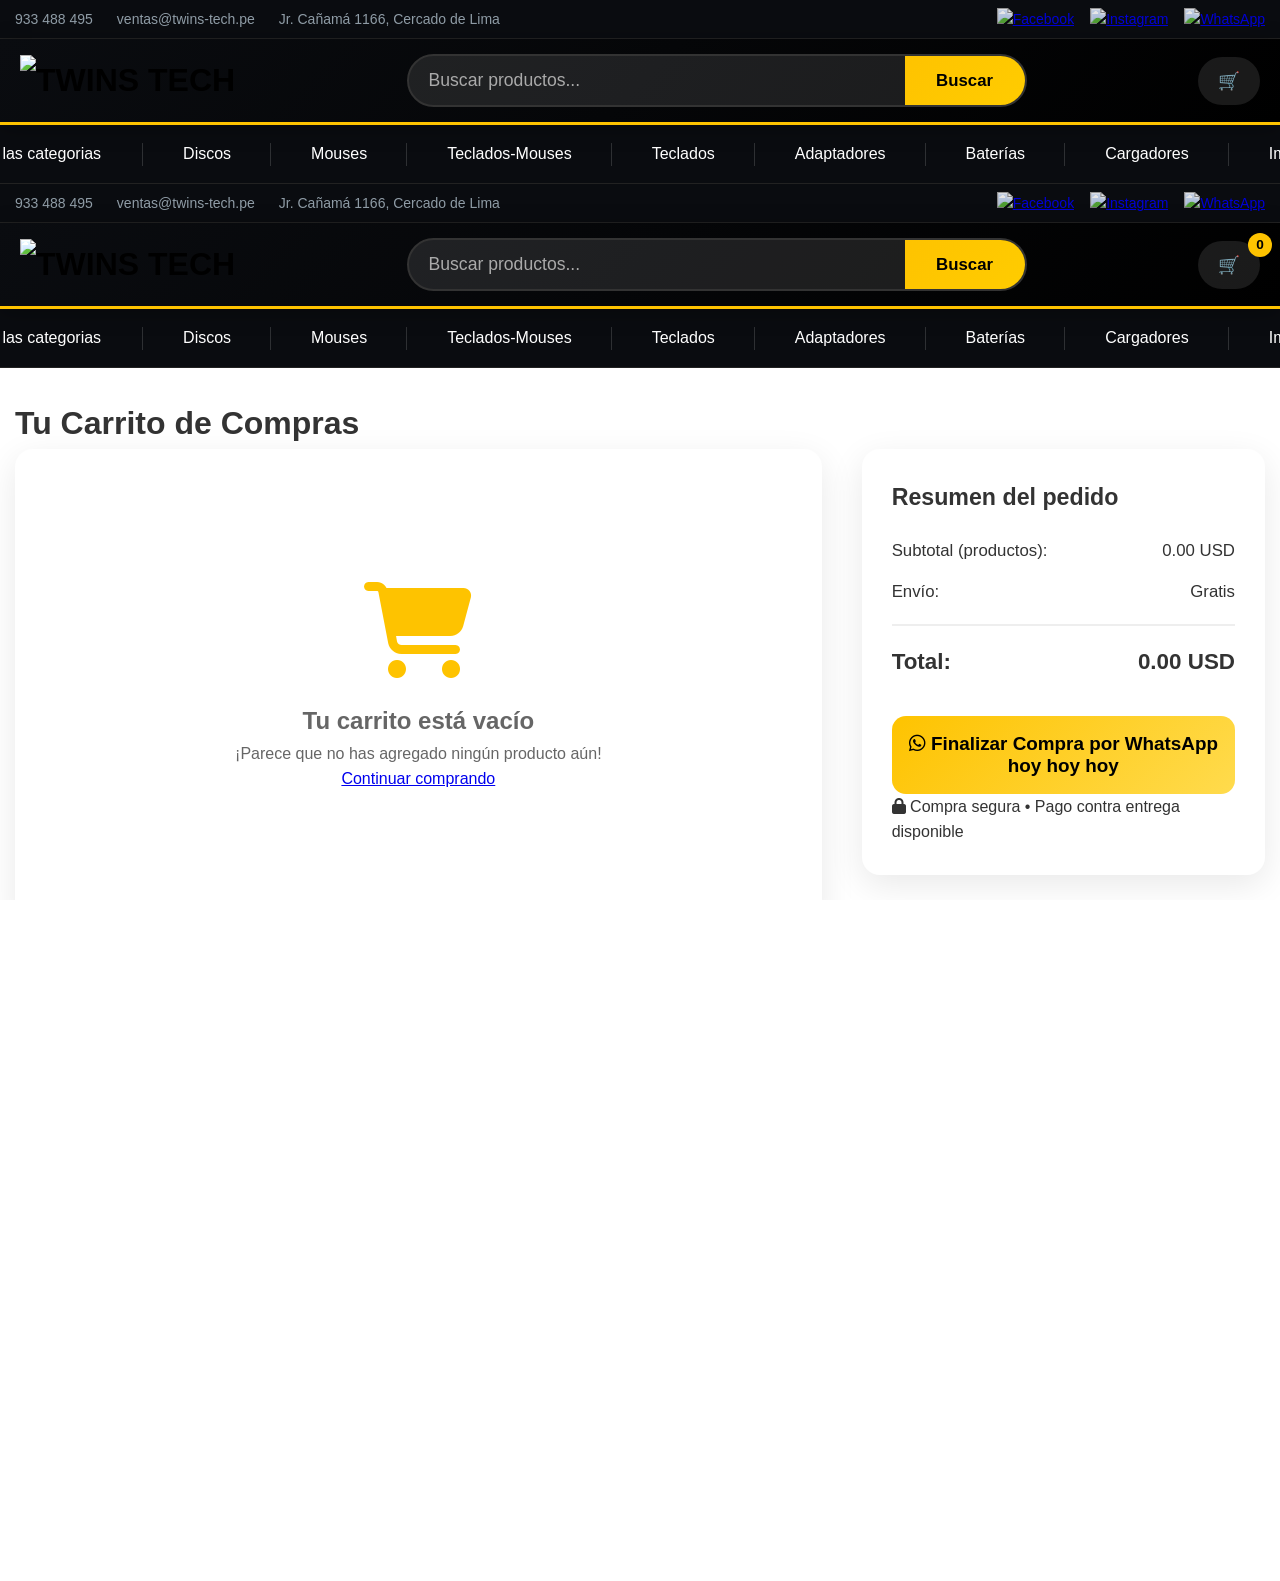
==== commit 8462a05b: "Add files via upload" ====
--- a/cart.html
+++ b/cart.html
@@ -4,7 +4,7 @@
     <meta charset="UTF-8">
     <meta name="viewport" content="width=device-width, initial-scale=1.0">
     <title>Carrito de Compras - TWINS TECH</title>
-    <link rel="stylesheet" href="styles.css">
+    <link rel="stylesheet" href="styles.css?v=20260228">
     <link rel="stylesheet" href="https://cdnjs.cloudflare.com/ajax/libs/font-awesome/6.5.0/css/all.min.css">
 </head>
 <body>
@@ -73,7 +73,7 @@
 </div>
 
 <!-- JS PRINCIPAL -->
-<script src="script.js" defer></script>
+<script src="script.js?v=20260228" defer></script>
 
 <!-- Cargar Header -->
 <script>
@@ -84,9 +84,12 @@
 
         setTimeout(() => {
             if (typeof initHeaderAfterLoad === 'function') initHeaderAfterLoad();
-            if (typeof updateCart === 'function') updateCart();
-            if (typeof renderCartItems === 'function') renderCartItems();   // ← importante
-        }, 150);
+            if (typeof updateCart === 'function') {
+                updateCart();
+                console.log('✅ Contador carrito actualizado después de cargar header (cart.html)');
+            }
+            if (typeof renderCartItems === 'function') renderCartItems();   // ← importante para cart page
+        }, 300);
     })
     .catch(err => console.error('Error cargando header:', err));
 </script>
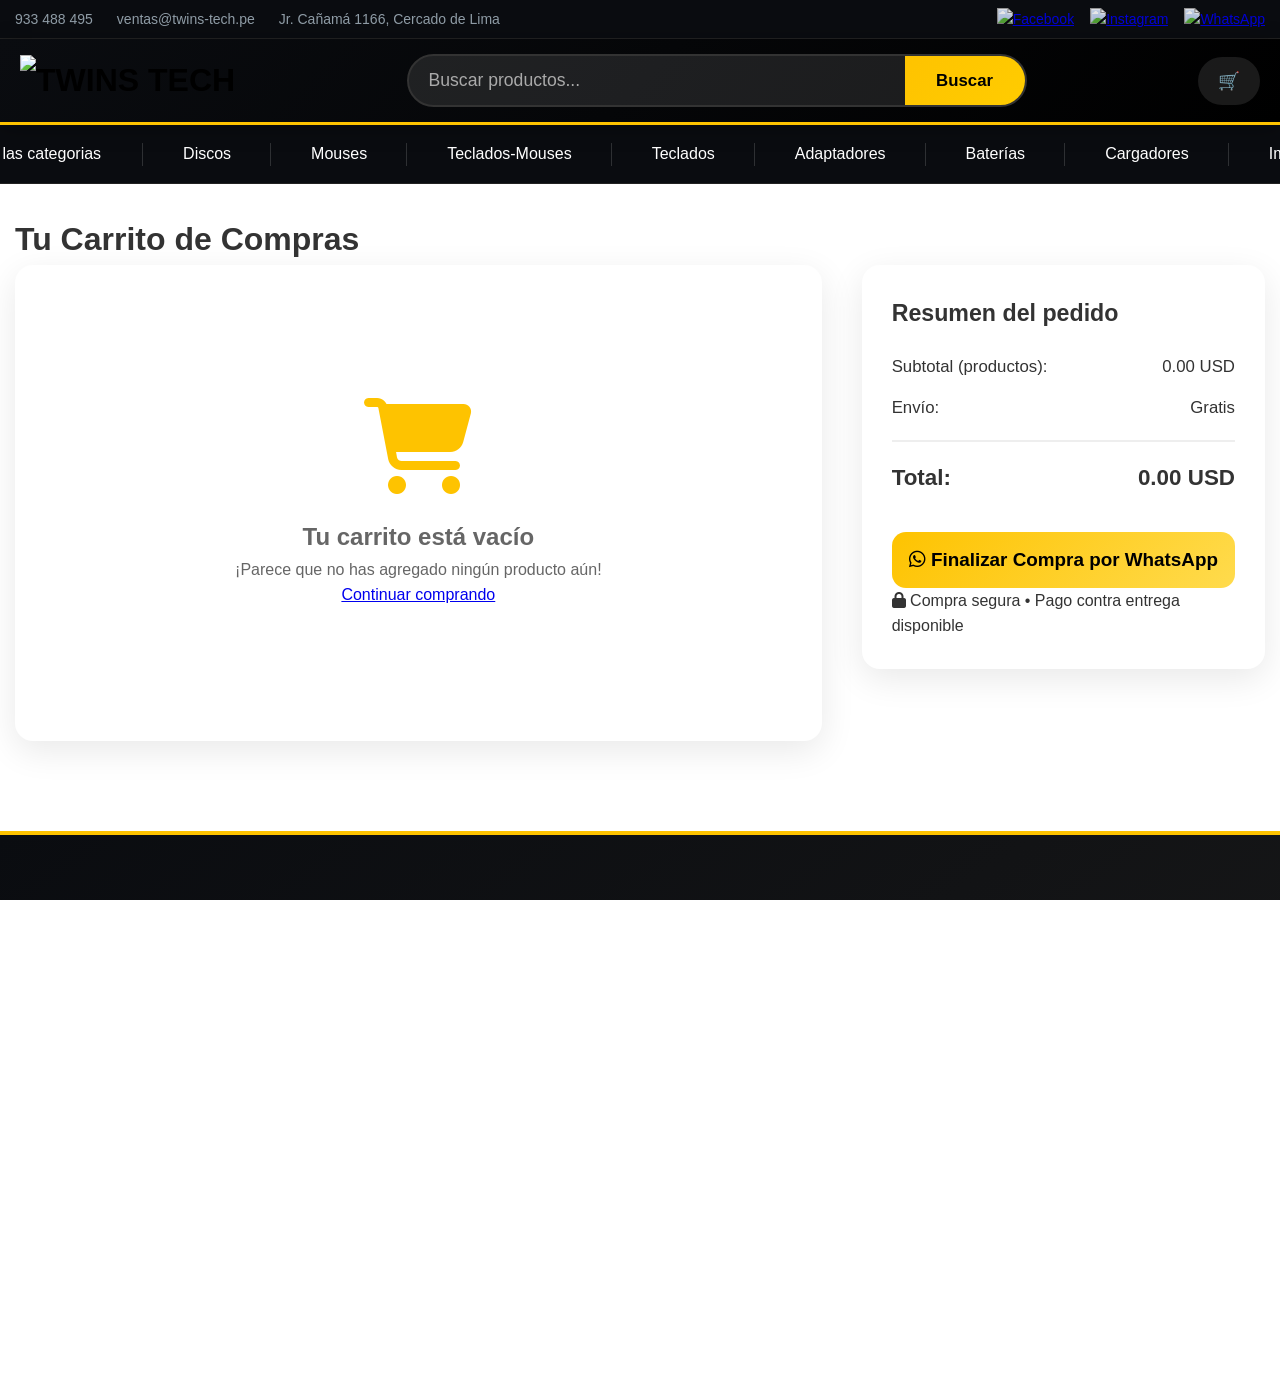
==== commit 1a0ce611: "Add files via upload" ====
--- a/cart.html
+++ b/cart.html
@@ -4,14 +4,15 @@
     <meta charset="UTF-8">
     <meta name="viewport" content="width=device-width, initial-scale=1.0">
     <title>Carrito de Compras - TWINS TECH</title>
-    <link rel="stylesheet" href="styles.css?v=20260228">
+    <!-- Versión actualizada para romper caché -->
+    <link rel="stylesheet" href="styles.css?v=20260228d">
     <link rel="stylesheet" href="https://cdnjs.cloudflare.com/ajax/libs/font-awesome/6.5.0/css/all.min.css">
 </head>
 <body>
 
 <div class="page-wrapper">
 
-    <!-- HEADER -->
+    <!-- HEADER - con protección anti-duplicado y limpieza automática -->
     <div id="header-container"></div>
 
     <!-- CONTENIDO PRINCIPAL -->
@@ -23,21 +24,17 @@
                 
                 <!-- Lista de productos o mensaje vacío -->
                 <div class="cart-items-section">
-                    
-                    <!-- Contenedor donde se renderizan los productos -->
                     <div id="cartItems" class="cart-items-list"></div>
 
-                    <!-- Mensaje carrito vacío (SIN display:none - lo controla el JS) -->
                     <div id="emptyCart" class="empty-cart-message">
                         <i class="fas fa-shopping-cart"></i>
                         <h2>Tu carrito está vacío</h2>
                         <p>¡Parece que no has agregado ningún producto aún!</p>
                         <a href="index.html" class="btn-continue-shopping">Continuar comprando</a>
                     </div>
-
                 </div>
 
-                <!-- Resumen del pedido (sticky en desktop) -->
+                <!-- Resumen del pedido -->
                 <aside class="cart-summary-section">
                     <div class="cart-summary">
                         <h3>Resumen del pedido</h3>
@@ -55,7 +52,7 @@
                         </div>
 
                         <button class="checkout-btn" onclick="checkout()">
-                            <i class="fab fa-whatsapp"></i> Finalizar Compra por WhatsApp hoy hoy hoy
+                            <i class="fab fa-whatsapp"></i> Finalizar Compra por WhatsApp
                         </button>
 
                         <p class="secure-note">
@@ -73,35 +70,87 @@
 </div>
 
 <!-- JS PRINCIPAL -->
-<script src="script.js?v=20260228" defer></script>
+<script src="script.js?v=20260228d" defer></script>
 
-<!-- Cargar Header -->
+<!-- Cargar Header - BLINDADO + LIMPIEZA AUTOMÁTICA -->
 <script>
-fetch('header.html')
-    .then(response => response.text())
-    .then(html => {
-        document.getElementById('header-container').innerHTML = html;
+    (function loadCartHeaderSafely() {
+        // Chequeo: ¿ya hay header completo en el DOM?
+        const headerParts = document.querySelectorAll('.top-bar, .main-header, .categories');
+        const countBefore = headerParts.length;
 
-        setTimeout(() => {
-            if (typeof initHeaderAfterLoad === 'function') initHeaderAfterLoad();
-            if (typeof updateCart === 'function') {
-                updateCart();
-                console.log('✅ Contador carrito actualizado después de cargar header (cart.html)');
-            }
-            if (typeof renderCartItems === 'function') renderCartItems();   // ← importante para cart page
-        }, 300);
-    })
-    .catch(err => console.error('Error cargando header:', err));
+        if (countBefore >= 3) {  // top-bar + header + nav ≈ 3
+            console.log(`🛡️ Header YA completo en cart.html (${countBefore} partes) → NO fetch`);
+            // Actualizamos carrito y renderizamos items del carrito
+            setTimeout(() => {
+                if (typeof updateCart === 'function') updateCart();
+                if (typeof renderCartItems === 'function') renderCartItems();
+            }, 200);
+            return;
+        }
+
+        console.log('🟢 Cargando header en cart.html (no existe completo)');
+
+        fetch('header.html?v=20260228d')
+            .then(response => {
+                if (!response.ok) throw new Error(`HTTP ${response.status}`);
+                return response.text();
+            })
+            .then(html => {
+                // Doble chequeo antes de insertar
+                const currentCount = document.querySelectorAll('.top-bar, .main-header, .categories').length;
+                if (currentCount >= 3) {
+                    console.warn(`⚠️ Header apareció durante fetch en cart.html (${currentCount}) → skip`);
+                    return;
+                }
+
+                console.log('Insertando header en #header-container...');
+                document.getElementById('header-container').innerHTML = html;
+
+                // Contamos después
+                const countAfter = document.querySelectorAll('.top-bar, .main-header, .categories').length;
+                console.log(`Elementos de header después de insertar: ${countAfter}`);
+
+                // Limpieza automática si hay duplicados
+                if (countAfter > 3) {
+                    console.error('¡DUPLICADOS DETECTADOS en cart.html! Limpiando extras...');
+                    const allParts = document.querySelectorAll('.top-bar, .main-header, .categories');
+                    
+                    // Dejamos solo la primera ocurrencia de cada tipo
+                    const keepers = new Set();
+                    for (let el of allParts) {
+                        const classKey = el.className; // o usa una clave más específica si necesitas
+                        if (keepers.has(classKey)) {
+                            el.remove();
+                            console.log('Eliminado duplicado:', classKey);
+                        } else {
+                            keepers.add(classKey);
+                        }
+                    }
+                }
+
+                // Actualizaciones finales
+                setTimeout(() => {
+                    if (typeof initHeaderAfterLoad === 'function') initHeaderAfterLoad();
+                    if (typeof updateCart === 'function') {
+                        updateCart();
+                        console.log('✅ Contador carrito actualizado después de header en cart.html');
+                    }
+                    if (typeof renderCartItems === 'function') renderCartItems();
+                }, 400);
+            })
+            .catch(err => console.error('Error cargando header en cart.html:', err));
+    })();
 </script>
 
 <!-- Cargar Footer -->
 <script>
-fetch('footer.html')
-    .then(response => response.text())
-    .then(data => {
-        document.getElementById('footer-container').innerHTML = data;
-    })
-    .catch(error => console.error('Error al cargar el footer:', error));
+    fetch('footer.html?v=20260228d')
+        .then(response => response.text())
+        .then(data => {
+            document.getElementById('footer-container').innerHTML = data;
+        })
+        .catch(error => console.error('Error footer:', error));
 </script>
 
 </body>
